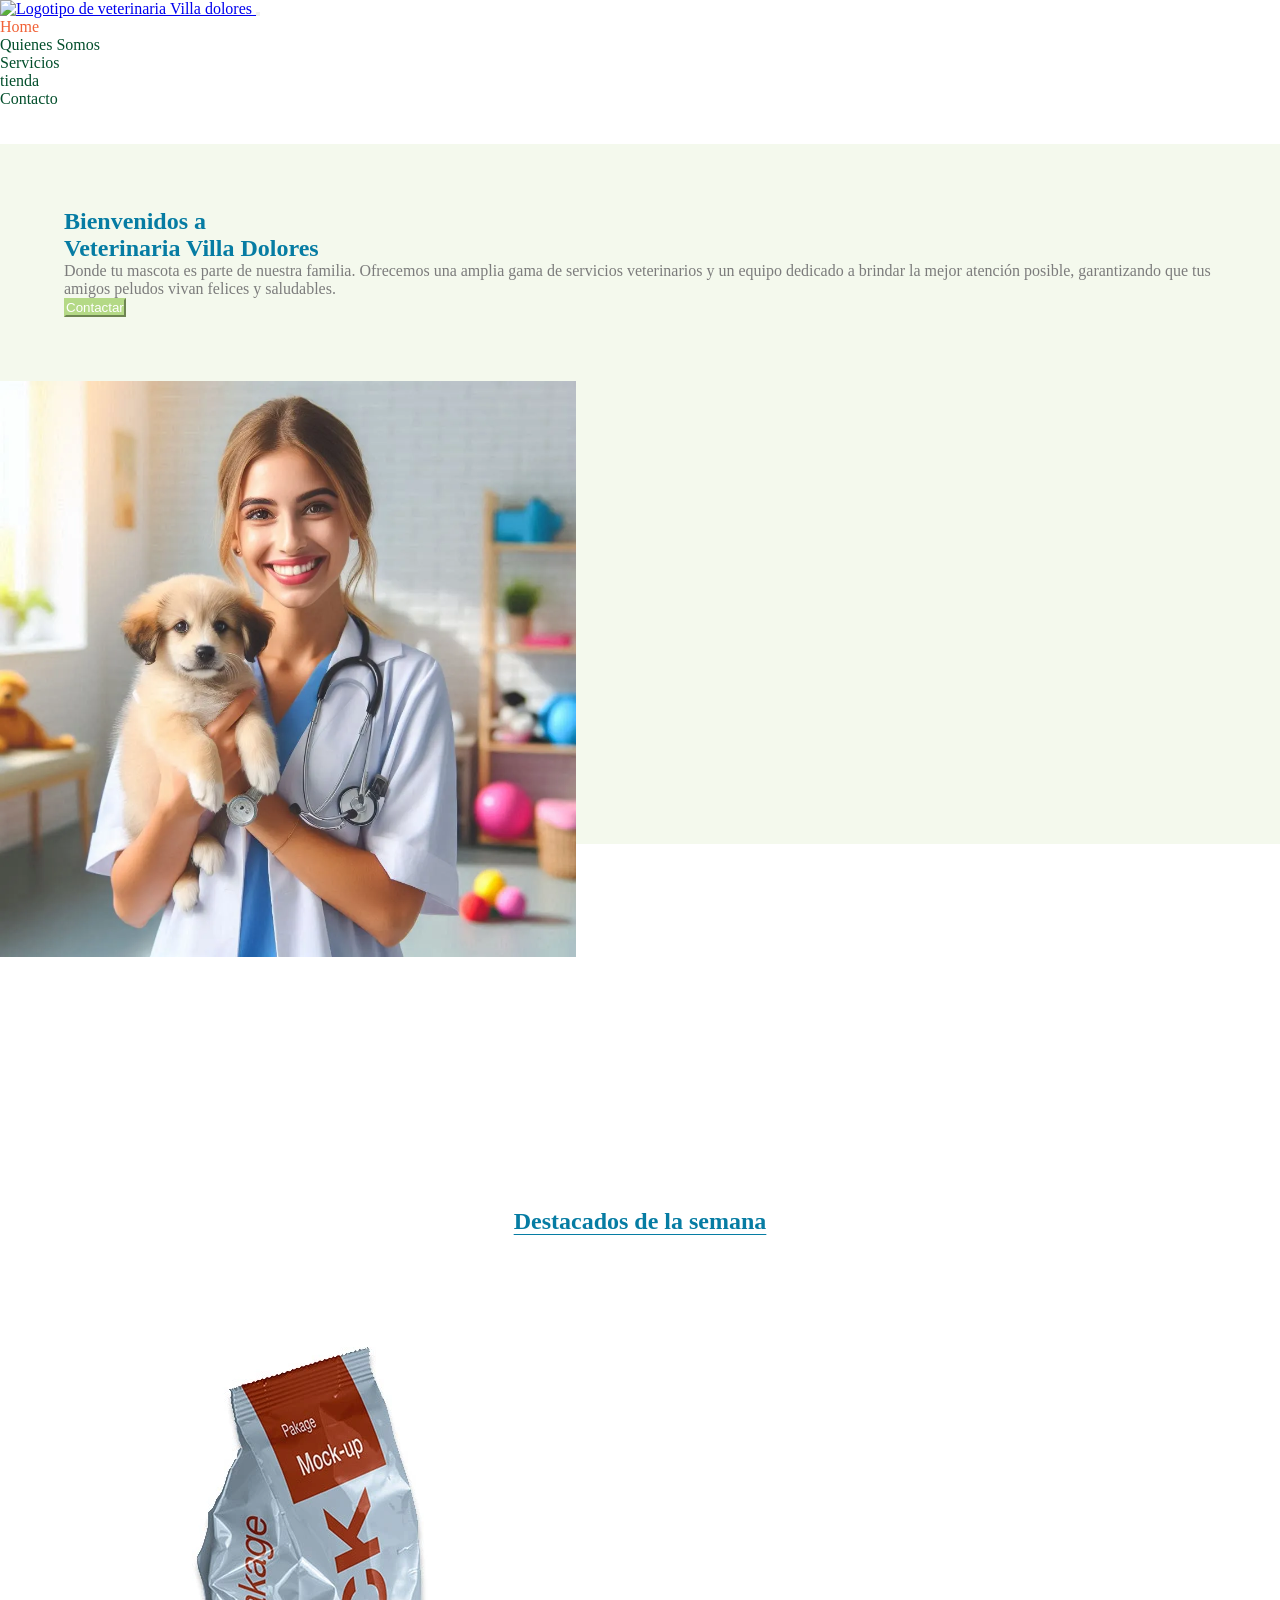
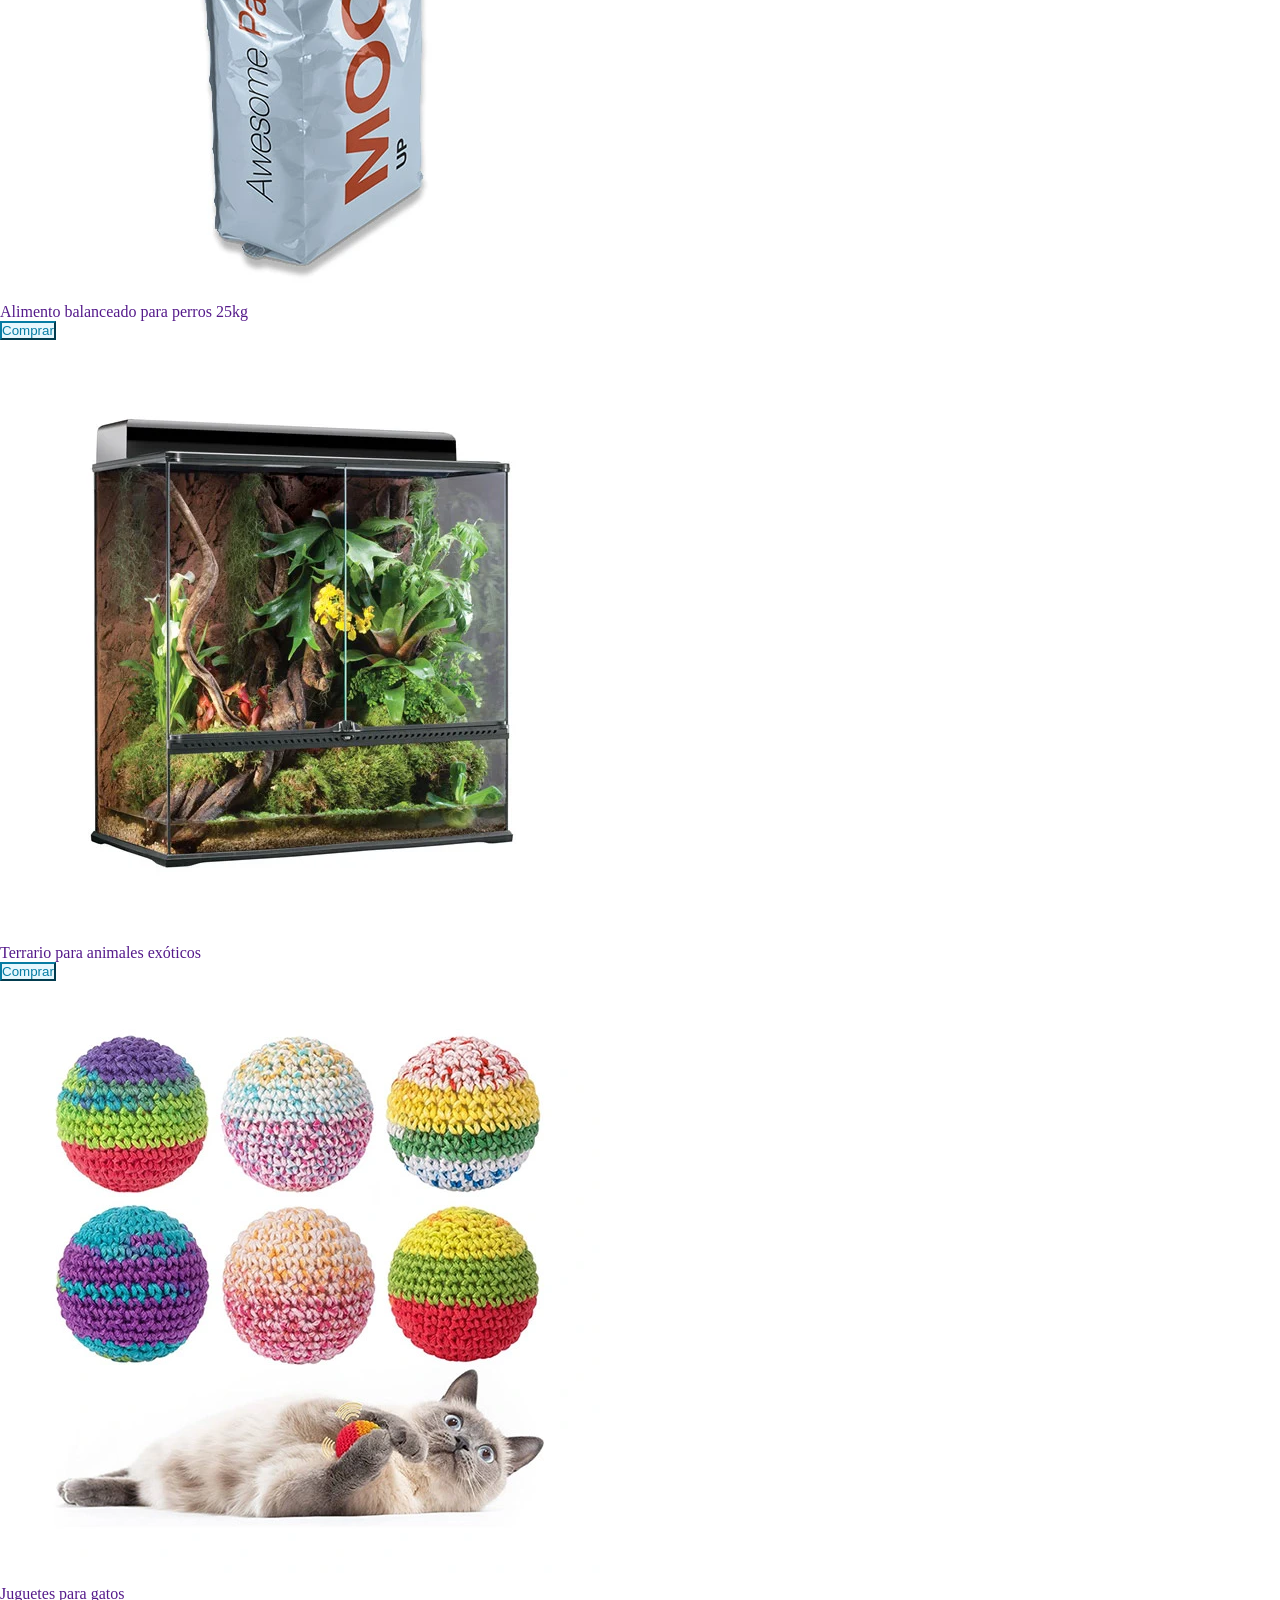
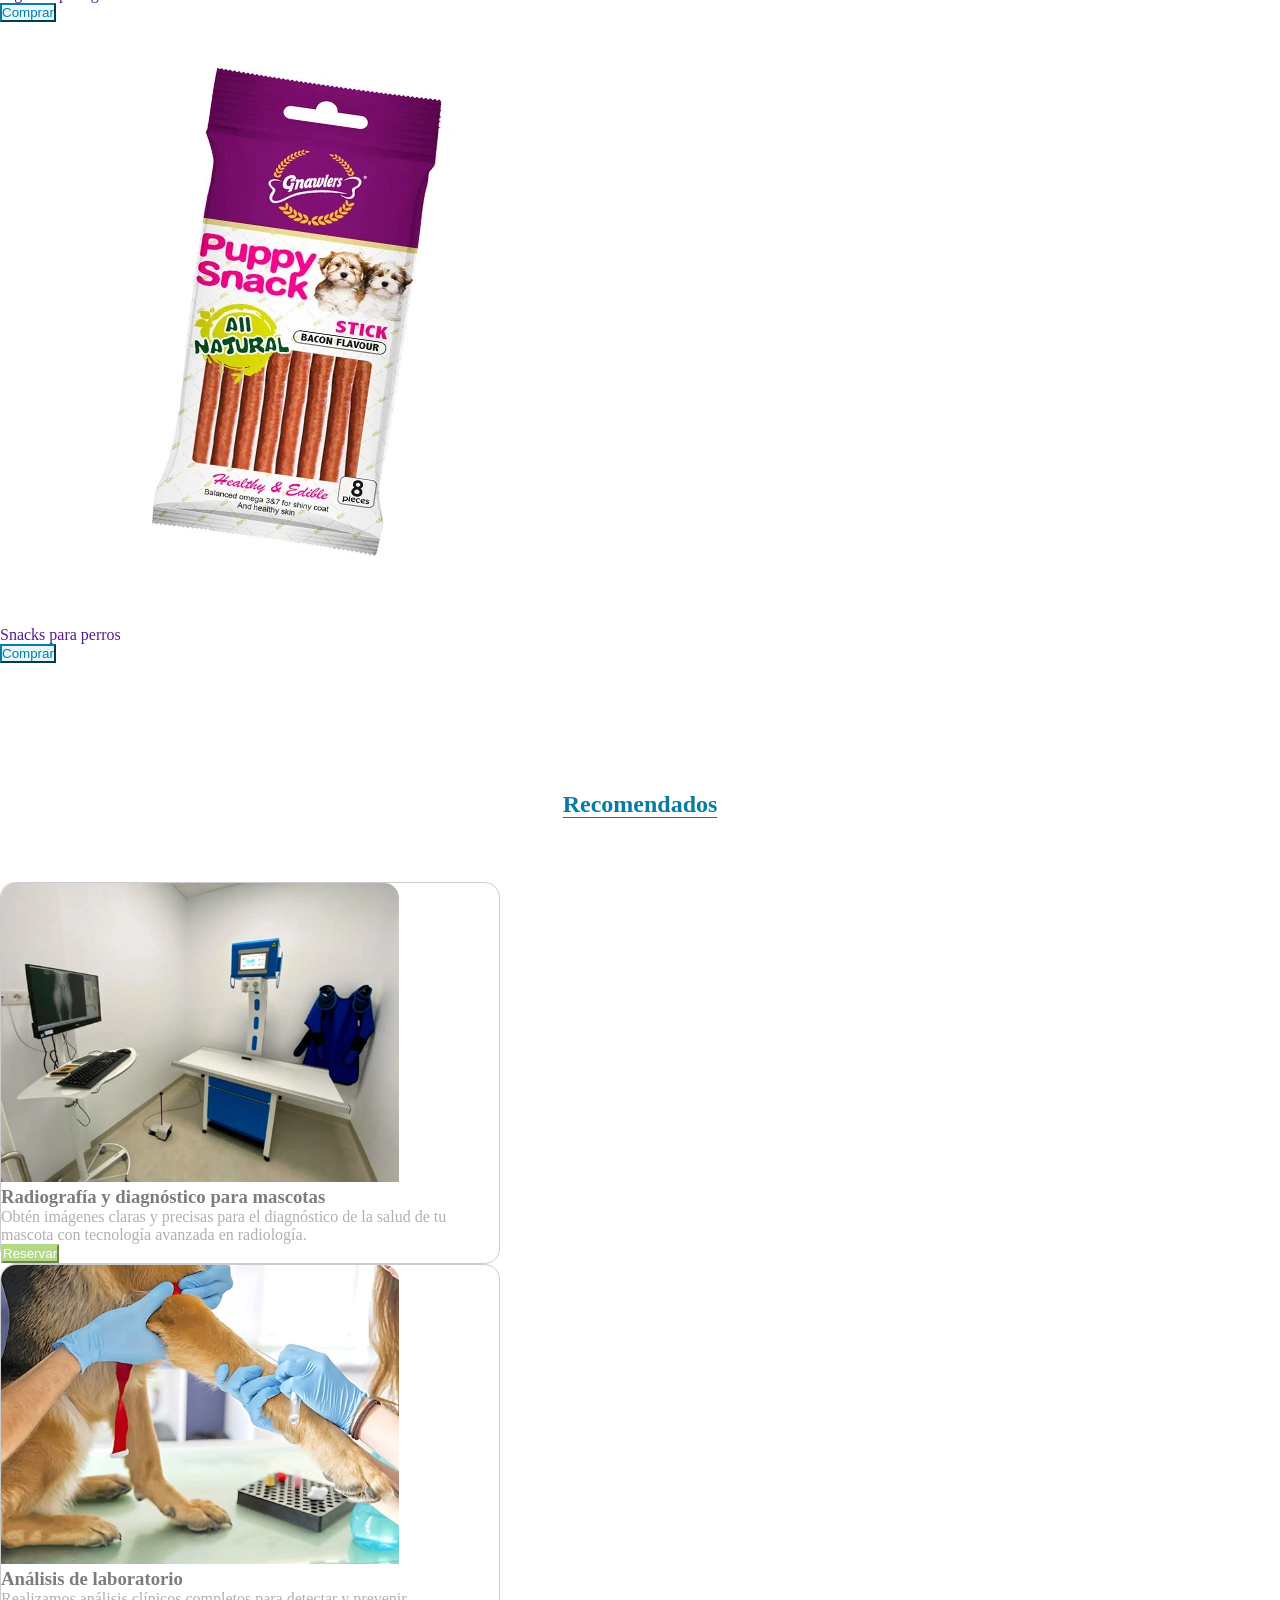
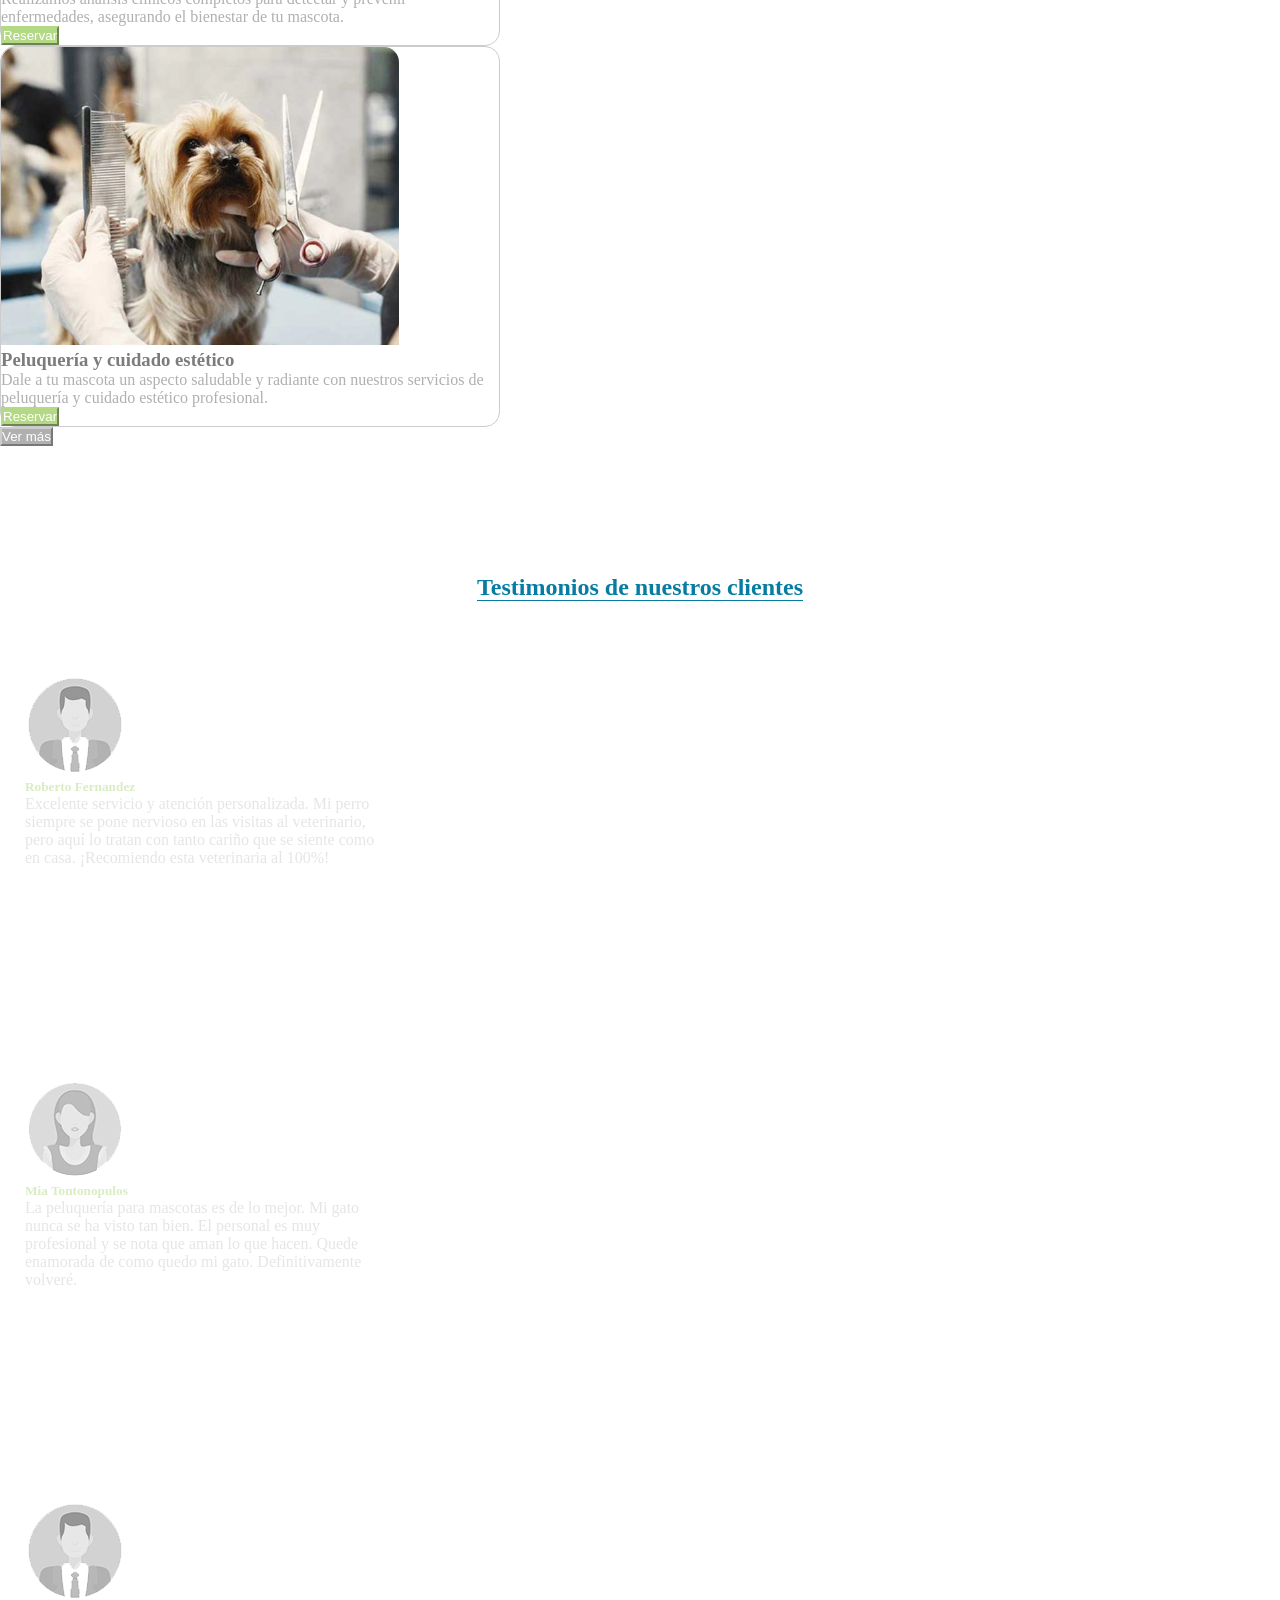
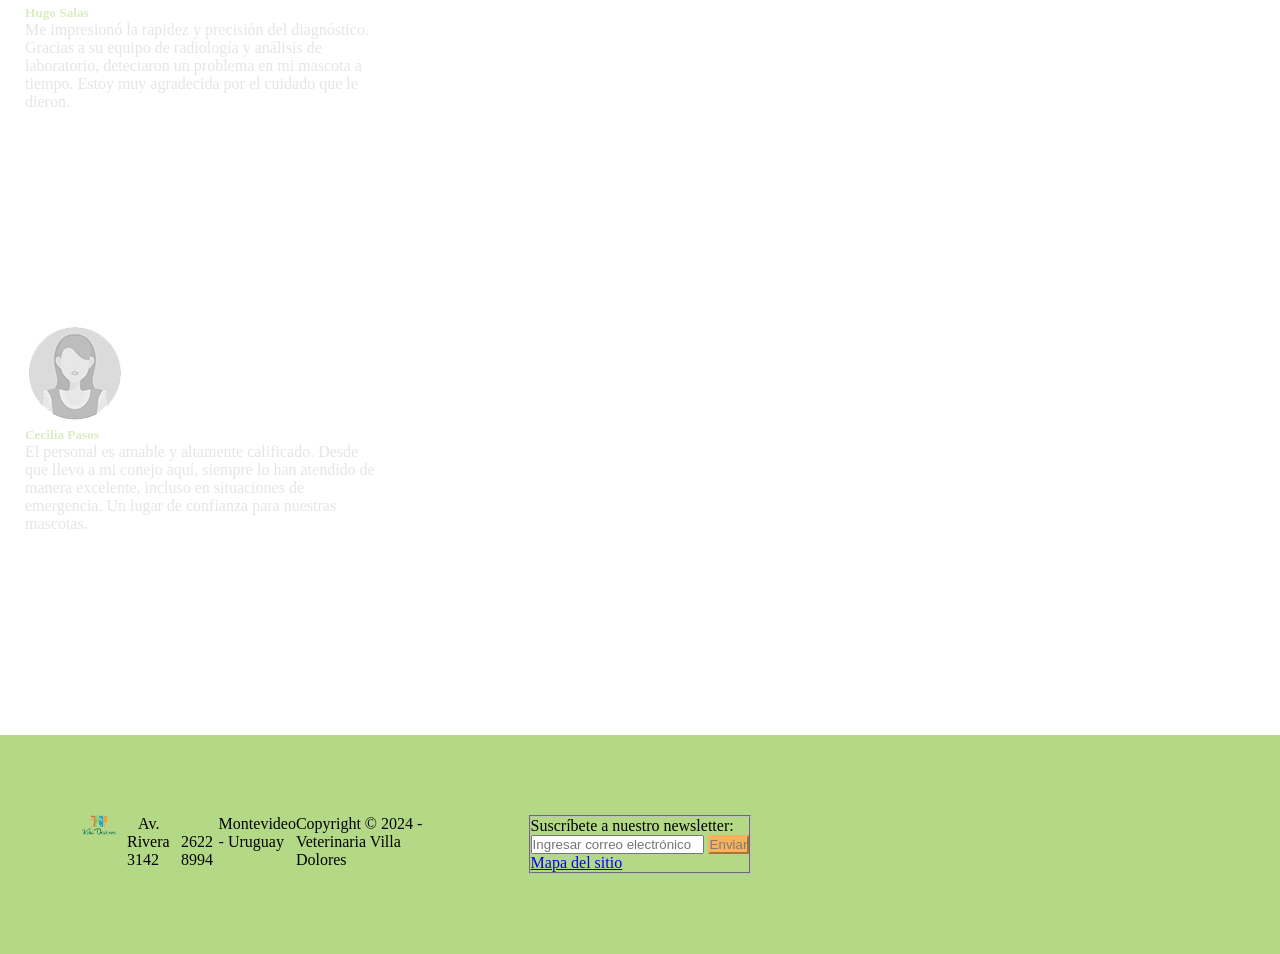
==== index.html @ 0d8f9fe4 "Subiendo base del proyecto" ====
<!DOCTYPE html>
<html lang="en">

<head>
    <meta charset="UTF-8">
    <meta name="viewport" content="width=device-width, initial-scale=1.0">
    <meta name="description"
        content="Veterinaria Villa Dolores - Los mejores cuidados para tu mascota, servicios veterinarios de calidad.">
    <meta name="keywords" content="veterinaria, mascotas, cuidado animal, salud animal, alimentos para mascotas">
    <link rel="icon" href="img/ico.ico" type="image/x-icon">
    <link rel="stylesheet" href="css/bootstrap.css" type="text/css">
    <link rel="stylesheet" href="css/fonts/css/all.min.css" type="text/css">
    <link rel="stylesheet" href="css/style.css" type="text/css">
    <script src="js/bootstrap.bundle.js"></script>
    <title>:. Veterinaria Villa Dolores .:</title>
</head>

<body>

    <nav class="navbar navbar-expand-lg bg-light sticky-top shadow-sm px-5">
        <div class="container-fluid">

            <a class="navbar-brand" href="index.html">
                <img src="/PF_Rodriguez/img/logotipo.webp" alt="Logotipo de veterinaria Villa dolores">
            </a>

            <button class="navbar-toggler ms-auto" type="button" data-bs-toggle="collapse"
                data-bs-target="#navbarTogglerDemo01" aria-controls="navbarTogglerDemo01" aria-expanded="false"
                aria-label="Toggle navigation">
                <span class="navbar-toggler-icon"></span>
            </button>

            <div class="collapse navbar-collapse" id="navbarTogglerDemo01">
                <ul class="navbar-nav mb-2 mb-lg-0 ms-auto main-nav">
                    <li class="nav-item text-uppercase">
                        <a class="nav-link active fw-lighter" aria-current="page" href="index.html">Home</a>
                    </li>
                    <li class="nav-item text-uppercase">
                        <a class="nav-link fw-lighter" href="pages/somos.html">Quienes Somos</a>
                    </li>
                    <li class="nav-item text-uppercase">
                        <a class="nav-link fw-lighter" href="pages/servicio.html">Servicios</a>
                    </li>
                    <li class="nav-item text-uppercase">
                        <a class="nav-link fw-lighter" href="pages/tienda.html">tienda</a>
                    </li>
                    <li class="nav-item text-uppercase">
                        <a class="nav-link fw-lighter" href="pages/contacto.html">Contacto</a>
                    </li>
                    <li class="nav-item text-uppercase">
                        <a class="nav-link fw-lighter" href="#"><i class="fa fa-cart-shopping"></i></a>
                    </li>
                    <li class="nav-item text-uppercase rounded-pill border-0 border-md border-success-subtle px-1">
                        <a class="nav-link fw-lighter" href="#"><i class="fa-solid fa-user"></i></a>
                    </li>
                </ul>
            </div>
        </div>
    </nav>


    <main>

        <section class="slide container-fluid mx-0 px-0">
            <div class="d-flex justify-content-between">
                <div class="d-flex flex-column justify-content-center gap-3 box-txt w-100 w-md-50 w-lg-25">
                    <h1 class="title-slide fs-1">
                        Bienvenidos a <br> Veterinaria Villa Dolores
                    </h1>
                    <p class="txt-slide fs-5 lh-lg">Donde tu mascota es parte de nuestra familia. Ofrecemos una amplia
                        gama de servicios veterinarios y un equipo
                        dedicado a brindar la mejor atención posible, garantizando que tus amigos peludos vivan felices
                        y saludables.
                    </p>
                    <div class="d-flex justify-content-start">
                        <button class="btn btn-lg btn-slide">Contactar</button>
                    </div>
                </div>
                <img class="img-fluid img-slide d-none d-md-block" src="img/foto-slide.webp"
                    alt="Imagen de referncia sobre veterinarios">
            </div>
        </section>

        <section class="d-flex flex-column justify-content-center align-items-center search bg-secondary">
            <p class="mb-3 text-center fs-1">
                ¿Necesitas ayuda para tu mascota? <span class="text-warning">Encuentra un servicio</span>
            </p>
            <div class="input-group w-50 rounded-4">
                <span class="input-group-text bg-white text-success">
                    <i class="fas fa-search"></i>
                </span>
                <input class="form-control" type="search" placeholder="Ingresa el servicio o producto que buscas">
                <button class="btn btn-lg btn-slide ms-2">Buscar</button>
            </div>
        </section>

        <section class="container-fluid featured">

            <h2 class="fs-1 text-center title-cat">Destacados de la semana</h2>
            <article class="d-flex justify-content-evenly flex-wrap gap-5">

                <div class="d-flex flex-column justify-content-evenly">
                    <a class="d-flex flex-column align-items-center btn-feat p-4" href="">
                        <img class="img-fluid rounded-5" src="img/products/food-dog.webp" alt="Comida para perros">
                        <div class="d-flex flex-column justify-content-center gap-3 mb-2">
                            <p class="txt-cat fs-5 text-dark">Alimento balanceado para perros 25kg</p>
                            <button class="btn btn-lg btn-buy">
                                <i class="fa fa-cart-shopping me-2"></i>Comprar
                            </button>
                        </div>
                    </a>
                </div>
                <div class="d-flex flex-column justify-content-evenly">
                    <a class="d-flex flex-column align-items-center btn-feat p-4" href="">
                        <img class="img-fluid rounded-5" src="img/products/terrario.webp"
                            alt="Terrario para exoticos">
                        <div class="d-flex flex-column justify-content-center gap-3 mb-2">
                            <p class="txt-cat fs-5 text-dark">Terrario para animales exóticos</p>
                            <button class="btn btn-lg btn-buy">
                                <i class="fa fa-cart-shopping me-2"></i>Comprar
                            </button>
                        </div>
                    </a>
                </div>
                <div class="d-flex flex-column justify-content-evenly">
                    <a class="d-flex flex-column align-items-center btn-feat p-4" href="">
                        <img class="img-fluid rounded-5" src="img/products/toy-cat.webp" alt="Juguete para gatos">
                        <div class="d-flex flex-column justify-content-center gap-3 mb-2">
                            <p class="txt-cat fs-5 text-dark">Juguetes para gatos</p>
                            <button class="btn btn-lg btn-buy">
                                <i class="fa fa-cart-shopping me-2"></i>Comprar
                            </button>
                        </div>
                    </a>
                </div>
                <div class="d-flex flex-column justify-content-evenly">
                    <a class="d-flex flex-column align-items-center btn-feat p-4" href="">
                        <img class="img-fluid rounded-5" src="img/products/snacks-dog.webp" alt="Snacks para perros">
                        <div class="d-flex flex-column justify-content-center gap-3 mb-2">
                            <p class="txt-cat fs-5 text-dark">Snacks para perros</p>
                            <button class="btn btn-lg btn-buy">
                                <i class="fa fa-cart-shopping me-2"></i>Comprar
                            </button>
                        </div>
                    </a>
                </div>

            </article>

        </section>

        <section class="container-fluid recomend">

            <h2 class="fs-1 text-center">Recomendados</h2>

            <article class="d-flex justify-content-evenly flex-wrap gap-5">

                <div class="card-recomend d-flex flex-column gap-3">
                    <img class="img-fluid" src="img/services/rayos-x.webp"
                        alt="Radiografía y diagnóstico para mascotas">
                    <div class="d-flex justify-content-between px-3">
                        <h3 class="text-left pt-2">Radiografía y diagnóstico para mascotas</h3>
                        <div class="d-flex justify-content-between gap-3 align-items-center">
                            <a href="#">
                                <i class="fa-solid fa-heart text-danger fa-xl"></i>
                            </a>
                            <a href="#">
                                <i class="fa-solid fa-ellipsis-vertical text-dark fa-xl"></i>
                            </a>
                        </div>
                    </div>
                    <p class="fs-5 px-3">
                        Obtén imágenes claras y precisas para el diagnóstico de la salud
                        de tu mascota con tecnología avanzada en radiología.
                    </p>
                    <div class="d-flex justify-content-between px-3 pb-3">
                        <button class="btn btn-card">
                            <i class="fa-solid fa-ticket p-2"></i>Reservar
                        </button>
                        <div class="d-flex align-items-center gap-1">
                            <a class="text-warning"" href=" #"><i class="fa-solid fa-star"></i></a>
                            <a class="text-warning"" href=" #"><i class="fa-solid fa-star"></i></a>
                            <a class="text-warning"" href=" #"><i class="fa-solid fa-star"></i></a>
                            <a class="text-warning"" href=" #"><i class="fa-regular fa-star"></i></a>
                            <a class="text-warning"" href=" #"><i class="fa-regular fa-star"></i></a>
                        </div>
                    </div>
                </div>

                <div class="card-recomend d-flex flex-column gap-3">
                    <img class="img-fluid" src="img/services/laboratorio.webp" alt="Análisis de laboratorio">
                    <div class="d-flex justify-content-between px-3">
                        <h3 class="text-center pt-2">Análisis de laboratorio</h3>
                        <div class="d-flex justify-content-between gap-3 align-items-center">
                            <a href="#">
                                <i class="fa-solid fa-heart text-danger fa-xl"></i>
                            </a>
                            <a href="#">
                                <i class="fa-solid fa-ellipsis-vertical text-dark fa-xl"></i>
                            </a>
                        </div>
                    </div>
                    <p class="fs-5 px-3 mb-5">
                        Realizamos análisis clínicos completos para detectar y
                        prevenir enfermedades, asegurando el bienestar de tu mascota.
                    </p>
                    <div class="d-flex justify-content-between px-3 pb-3">
                        <button class="btn btn-card">
                            <i class="fa-solid fa-ticket p-2"></i>Reservar
                        </button>
                        <div class="d-flex align-items-center gap-1">
                            <a class="text-warning"" href=" #"><i class="fa-solid fa-star"></i></a>
                            <a class="text-warning"" href=" #"><i class="fa-solid fa-star"></i></a>
                            <a class="text-warning"" href=" #"><i class="fa-solid fa-star"></i></a>
                            <a class="text-warning"" href=" #"><i class="fa-regular fa-star"></i></a>
                            <a class="text-warning"" href=" #"><i class="fa-regular fa-star"></i></a>
                        </div>
                    </div>
                </div>

                <div class="card-recomend d-flex flex-column gap-3">
                    <img class="img-fluid" src="img/services/peluqueria.webp" alt="Peluquería y cuidado estético">
                    <div class="d-flex justify-content-between px-3">
                        <h3 class="text-center pt-2">Peluquería y cuidado estético</h3>
                        <div class="d-flex justify-content-between gap-3 align-items-center">
                            <a href="#">
                                <i class="fa-solid fa-heart text-danger fa-xl"></i>
                            </a>
                            <a href="#">
                                <i class="fa-solid fa-ellipsis-vertical text-dark fa-xl"></i>
                            </a>
                        </div>
                    </div>
                    <p class="fs-5 px-3 mb-5">
                        Dale a tu mascota un aspecto saludable y radiante con
                        nuestros servicios de peluquería y cuidado estético profesional.
                    </p>
                    <div class="d-flex justify-content-between px-3 pb-3">
                        <button class="btn btn-card">
                            <i class="fa-solid fa-ticket p-2"></i>Reservar
                        </button>
                        <div class="d-flex align-items-center gap-1">
                            <a class="text-warning"" href=" #"><i class="fa-solid fa-star"></i></a>
                            <a class="text-warning"" href=" #"><i class="fa-solid fa-star"></i></a>
                            <a class="text-warning"" href=" #"><i class="fa-solid fa-star"></i></a>
                            <a class="text-warning"" href=" #"><i class="fa-regular fa-star"></i></a>
                            <a class="text-warning"" href=" #"><i class="fa-regular fa-star"></i></a>
                        </div>
                    </div>
                </div>

            </article>

            <div class="d-flex justify-content-center py-5">
                <button class="btn btn-lg btn-plus">Ver más</button>
            </div>

        </section>

        <section class="container-fluid comments">

            <h2 class="fs-1 text-center">Testimonios de nuestros clientes</h2>
            <article class="d-flex justify-content-evenly flex-wrap gap-5">

                <div class="d-flex flex-column justify-content-evenly card-comments align-items-center gap-3">
                    <img class="img-fluid" src="img/avatar-m.webp" alt="Roberto Fernandez">
                    <div class="d-flex flex-column justify-content-center gap-3 mb-2">
                        <h5 class="text-center">Roberto Fernandez</h5>
                        <p class="text-center">
                            Excelente servicio y atención personalizada. Mi perro siempre se pone
                            nervioso en las visitas al veterinario, pero aquí lo tratan con tanto cariño
                            que se siente como en casa. ¡Recomiendo esta veterinaria al 100%!
                        </p>
                        <div class="d-flex justify-content-center align-items-center gap-1">
                            <a class="text-warning"" href=" #"><i class="fa-solid fa-star"></i></a>
                            <a class="text-warning"" href=" #"><i class="fa-solid fa-star"></i></a>
                            <a class="text-warning"" href=" #"><i class="fa-solid fa-star"></i></a>
                            <a class="text-warning"" href=" #"><i class="fa-regular fa-star"></i></a>
                            <a class="text-warning"" href=" #"><i class="fa-regular fa-star"></i></a>
                        </div>
                    </div>
                </div>

                <div class="d-flex flex-column justify-content-evenly card-comments align-items-center gap-3">
                    <img class="img-fluid" src="img/avatar-w.webp" alt="Mia Tontonopulos">
                    <div class="d-flex flex-column justify-content-center gap-3 mb-2">
                        <h5 class="text-center">Mia Tontonopulos</h5>
                        <p class="text-center">
                            La peluquería para mascotas es de lo mejor. Mi gato nunca se ha visto tan bien.
                            El personal es muy profesional y se nota que aman lo que hacen. Quede enamorada de como
                            quedo mi gato.
                            Definitivamente volveré.
                        </p>
                        <div class="d-flex justify-content-center align-items-center gap-1">
                            <a class="text-warning"" href=" #"><i class="fa-solid fa-star"></i></a>
                            <a class="text-warning"" href=" #"><i class="fa-solid fa-star"></i></a>
                            <a class="text-warning"" href=" #"><i class="fa-solid fa-star"></i></a>
                            <a class="text-warning"" href=" #"><i class="fa-solid fa-star"></i></a>
                            <a class="text-warning"" href=" #"><i class="fa-regular fa-star"></i></a>
                        </div>
                    </div>
                </div>

                <div class="d-flex flex-column justify-content-evenly card-comments align-items-center gap-3">
                    <img class="img-fluid" src="img/avatar-m.webp" alt="Hugo Salas">
                    <div class="d-flex flex-column justify-content-center gap-3 mb-2">
                        <h5 class="text-center">Hugo Salas</h5>
                        <p class="text-center">
                            Me impresionó la rapidez y precisión del diagnóstico. Gracias a su equipo
                            de radiología y análisis de laboratorio, detectaron un problema en mi mascota
                            a tiempo. Estoy muy agradecida por el cuidado que le dieron.
                        </p>
                        <div class="d-flex justify-content-center align-items-center gap-1">
                            <a class="text-warning"" href=" #"><i class="fa-solid fa-star"></i></a>
                            <a class="text-warning"" href=" #"><i class="fa-solid fa-star"></i></a>
                            <a class="text-warning"" href=" #"><i class="fa-solid fa-star"></i></a>
                            <a class="text-warning"" href=" #"><i class="fa-solid fa-star"></i></a>
                            <a class="text-warning"" href=" #"><i class="fa-solid fa-star"></i></a>
                        </div>
                    </div>
                </div>

                <div class="d-flex flex-column justify-content-evenly card-comments align-items-center gap-3">
                    <img class="img-fluid" src="img/avatar-w.webp" alt="Cecilia Pasos">
                    <div class="d-flex flex-column justify-content-center gap-3 mb-2">
                        <h5 class="text-center">Cecilia Pasos</h5>
                        <p class="text-center">
                            El personal es amable y altamente calificado. Desde que llevo a mi conejo aquí,
                            siempre lo han atendido de manera excelente, incluso en situaciones de emergencia.
                            Un lugar de confianza para nuestras mascotas.
                        </p>
                        <div class="d-flex justify-content-center align-items-center gap-1">
                            <a class="text-warning"" href=" #"><i class="fa-solid fa-star"></i></a>
                            <a class="text-warning"" href=" #"><i class="fa-solid fa-star"></i></a>
                            <a class="text-warning"" href=" #"><i class="fa-solid fa-star"></i></a>
                            <a class="text-warning"" href=" #"><i class="fa-solid fa-star"></i></a>
                            <a class="text-warning"" href=" #"><i class="fa-regular fa-star"></i></a>
                        </div>
                    </div>
                </div>

            </article>
        </section>

    </main>

    <footer class="mt-auto d-flex flex-wrap justify-content-between">
        <div class="footer-block d-flex flex-column justify-content-around">
            <div class="mb-4">
                <img class="logo-footer" src="../img/logotipo.webp" alt="Logotipo veterinaria Villa dolores">
            </div>
            <p><i class="fa-solid fa-location-dot"></i>&nbsp;&nbsp; Av. Rivera 3142</p>
            <p><i class="fa-solid fa-phone"></i> &nbsp;&nbsp; 2622 8994</p>
            <p>Montevideo - Uruguay</p>
            <p class="copy">Copyright &copy; 2024 - Veterinaria Villa Dolores</p>
        </div>

        <div class="footer-block d-flex align-items-center gap-3 p-5">
            <form action="" class="w-100">
                <fieldset class="d-flex flex-column">
                    <label class="p-2">Suscríbete a nuestro newsletter:</label>
                    <div class="d-flex">
                        <input type="email" class="form-control" placeholder="Ingresar correo electrónico">
                        <button class="btn btn-new ms-1">Enviar</button>
                    </div>
                    <a class="ms-2 mt-4 text-dark text-decoration-none" href="pages/sitemap.html">Mapa del sitio</a>
                </fieldset>
            </form>
        </div>

        <ul class="footer-block redes d-flex gap-3">
            <li>
                <a href=""><i class="fa-brands fa-whatsapp fa-2x"></i></a>
            </li>
            <li>
                <a href=""><i class="fa-brands fa-instagram fa-2x"></i></a>
            </li>
            <li>
                <a href=""><i class="fa-brands fa-facebook fa-2x"></i></a>
            </li>
            <li>
                <a href=""><i class="fa-brands fa-youtube fa-2x"></i></a>
            </li>
        </ul>
    </footer>


</body>

</html>
---- css/style.css ----
/* Colores base */
/* Colores Logotipo */
/* Estilos generales */
* {
  margin: 0;
  padding: 0;
  box-sizing: border-box;
}

/* Navbar */
.main-nav li a {
  text-decoration: none;
  color: #024e2b;
}
.main-nav li a.active {
  color: #F16136 !important;
}
.main-nav li a:hover {
  text-decoration: underline;
  text-underline-offset: 5px;
}

/* Slide */
@keyframes slideIn {
  from {
    opacity: 0;
    transform: translateY(20px);
  }
  to {
    opacity: 1;
    transform: translateY(0);
  }
}
@keyframes fadeIn {
  from {
    opacity: 0;
  }
  to {
    opacity: 1;
  }
}
.slide {
  background-color: #f4f9ed;
  max-height: 700px;
}
.slide .img-slide {
  max-height: 700px;
  max-width: 45%;
  opacity: 0;
  animation: fadeIn 0.6s ease-out forwards;
}
.slide .title-slide {
  color: #067CA3;
}
.slide .box-txt {
  padding: 5%;
  opacity: 0;
  animation: slideIn 0.6s ease-out forwards;
}
.slide .txt-slide {
  color: #7c7c7c;
}
.slide .btn-slide {
  background-color: #B4D986;
  border-color: #B4D986;
  color: #ffffff;
}
.slide .btn-slide:hover {
  background-color: #f4f9ed;
  color: #024e2b;
  border-color: #024e2b;
}

/* Buscador */
.search {
  height: 300px;
  max-height: 350px;
}
.search p {
  color: #ffffff;
}
.search .btn-slide {
  background-color: #B4D986;
  border-color: #B4D986;
  color: #ffffff;
}
.search .btn-slide:hover {
  background-color: #F9B25B;
  color: #ffffff;
  border-color: #f4f9ed;
}

/* Section Categories */
.featured {
  margin: 5% 0;
}
.featured h2 {
  color: #067CA3;
  margin-bottom: 5%;
  text-align: center;
  text-decoration: underline 0.5px;
  text-underline-offset: 5px;
}
.featured .btn-feat {
  border-radius: 20px;
  max-width: 600px;
  text-decoration: none;
  width: 400px;
}
.featured .btn-feat:hover {
  box-shadow: 0px 4px 8px rgba(0, 0, 0, 0.2);
}
.featured .btn-buy {
  background-color: #E6F7FD;
  border-color: #067CA3;
  color: #067CA3;
}
.featured .btn-buy:hover {
  background-color: #E6F7FD;
  color: #ffffff;
  border-color: #E6F7FD;
}

/* Section Promociones */
.recomend {
  margin: 10% 0;
}
.recomend h2 {
  color: #067CA3;
  margin-bottom: 5%;
  text-align: center;
  text-decoration: underline 0.5px;
  text-underline-offset: 5px;
}
.recomend .card-recomend {
  border: solid #cccccc 1px;
  border-radius: 15px;
  max-width: 600px;
  width: 500px;
}
.recomend .card-recomend:hover {
  opacity: 0.7;
  cursor: pointer;
}
.recomend .card-recomend img {
  border-top-left-radius: 15px;
  border-top-right-radius: 15px;
}
.recomend .card-recomend h3 {
  color: #7c7c7c;
}
.recomend .card-recomend p {
  color: #b0b0b0;
}
.recomend .card-recomend .btn-card {
  background-color: #B4D986;
  border-color: #B4D986;
  color: #ffffff;
}
.recomend .card-recomend .btn-card:hover {
  background-color: #ffffff;
  color: #024e2b;
  border-color: #024e2b;
}

.btn-plus {
  background-color: #b0b0b0;
  border-color: #cccccc;
  color: #ffffff;
}
.btn-plus:hover {
  background-color: #8DDAF4;
  color: #ffffff;
  border-color: #8DDAF4;
}

/* Comments */
.comments h2 {
  color: #067CA3;
  margin-bottom: 5%;
  text-align: center;
  text-decoration: underline 0.5px;
  text-underline-offset: 5px;
}
.comments .card-comments {
  margin: 0 0 15%;
  opacity: 0.5;
  padding: 10px 25px;
  transition: transform 0.3s ease, box-shadow 0.3s ease, opacity 0.3s ease;
  width: 400px;
}
.comments .card-comments img {
  max-width: 120px;
  width: 100px;
}
.comments .card-comments h5 {
  color: #B4D986;
}
.comments .card-comments p {
  color: #cccccc;
}
.comments .card-comments:hover {
  border-radius: 15px;
  box-shadow: 0px 4px 15px rgba(0, 0, 0, 0.2);
  cursor: pointer;
  opacity: 1;
  transform: scale(1.05);
}

/* Footer */
footer {
  background-color: #B4D986;
  margin-top: 40px;
  padding: 5%;
  width: 100%;
  display: flex;
  flex-wrap: wrap;
  justify-content: space-between;
  box-sizing: border-box;
}
footer .footer-block {
  flex: 1 1 30%;
  min-width: 250px;
  padding: 1rem;
  box-sizing: border-box;
  display: flex;
  align-items: flex-start;
  justify-content: center;
}
footer .footer-block:last-child {
  text-align: center;
}
footer .logo-footer {
  width: 100px;
}
footer .btn-new {
  background-color: #F9B25B;
  border-color: #F9B25B;
  color: #7c7c7c;
}
footer .btn-new:hover {
  background-color: #B54929;
  color: #ffffff;
  border-color: #B54929;
}
footer .copy {
  text-align: left;
}
footer .redes {
  align-items: center;
  list-style-type: none;
  display: flex;
  justify-content: center;
  gap: 1rem;
}
footer .redes li a {
  color: #7c7c7c;
}
footer .redes li a:hover {
  color: #F16136;
  opacity: 0.6;
}
@media (max-width: 840px) {
  footer .footer-block {
    flex: 1 1 100%;
    text-align: center;
    margin-bottom: 1rem;
    align-items: center;
  }
  footer .info {
    justify-content: center;
  }
  footer .copy {
    text-align: center;
  }
  footer .redes {
    justify-content: center;
  }
}

/* Who is*/
.who {
  margin: 2% 0;
}
.who .whois h1 {
  color: #067CA3;
  margin-bottom: 5%;
  text-align: center;
  text-decoration: underline 0.5px;
  text-underline-offset: 5px;
}
.who .whois h3 {
  text-align: center;
}
.who .whois .txt-who {
  color: #7c7c7c;
}
.who .whois .btn-action {
  background-color: #024e2b;
  border-color: #024e2b;
  color: #ffffff;
}
.who .whois .btn-action:hover {
  background-color: #B4D986;
  color: #024e2b;
  border-color: #B4D986;
}
.who .whois .backside {
  background-color: #f4f9ed;
  padding: 5% 0;
  width: 100%;
}
.who .whois .backside .container-fluid {
  padding: 0;
}
.who .whois .backside .text-center {
  padding: 0 2rem;
}
@media (max-width: 576px) {
  .who .whois h1 {
    font-size: 1.5rem;
  }
  .who .whois h3 {
    font-size: 1.25rem;
  }
  .who .whois .txt-who {
    padding: 0 1rem;
  }
  .who .whois .btn-action {
    font-size: 0.875rem;
    padding: 0.5rem 1rem;
  }
}
@media (max-width: 767px) {
  .who .whois .row.g-2 .col-6 {
    width: 100%;
  }
}
@media (min-width: 768px) {
  .who .whois article {
    padding: 1rem;
  }
  .who .whois .container-fluid {
    padding: 2rem 0;
  }
}
@media (min-width: 992px) {
  .who .whois {
    padding: 3% 0;
  }
  .who .whois h1 {
    font-size: 2rem;
  }
}

/* Services */
.back-ser {
  margin: 5% 0;
}
.back-ser h1 {
  color: #067CA3;
  margin-bottom: 5%;
  text-align: center;
  text-decoration: underline 0.5px;
  text-underline-offset: 5px;
}
.back-ser .txt-services {
  color: #7c7c7c;
  margin: 0 auto 5%;
}

/* Product */
.back-pro {
  margin: 5% 0;
}
.back-pro h1 {
  color: #067CA3;
  margin-bottom: 5%;
  text-align: center;
  text-decoration: underline 0.5px;
  text-underline-offset: 5px;
}
.back-pro .txt-products {
  color: #7c7c7c;
  margin: 0 auto 5%;
}

/* Contact */
.btn-send {
  background-color: #036E3C;
  border-color: #f4f9ed;
  color: #ffffff;
}
.btn-send:hover {
  background-color: #8FC74A;
  color: #ffffff;
  border-color: #f4f9ed;
}

.contact-info {
  background-color: #E6F7FD;
  padding: 1rem;
  border-radius: 0.5rem;
  box-shadow: 0 4px 8px rgba(0, 0, 0, 0.1);
}
.contact-info p .fa-location-dot {
  padding: 5px;
  color: #F16136;
}
.contact-info p .fa-phone {
  padding: 5px;
  color: #036E3C;
}
.contact-info p .fa-envelope {
  padding: 5px;
  color: #067CA3;
}

/* 404 */
.body-404 {
  background-color: #e0f2f1;
  font-family: Arial, sans-serif;
  color: #004d40;
}

h1,
h2 {
  color: #004d40;
}

img {
  max-width: 80%;
  height: auto;
  margin: 0 auto;
}

.btn-primary {
  background-color: #004d40;
  border-color: #004d40;
}
.btn-primary:hover {
  background-color: #001a16;
  border-color: #001a16;
}

@media (max-width: 768px) {
  .img-fluid {
    max-width: 100%;
  }
}

/*# sourceMappingURL=style.css.map */
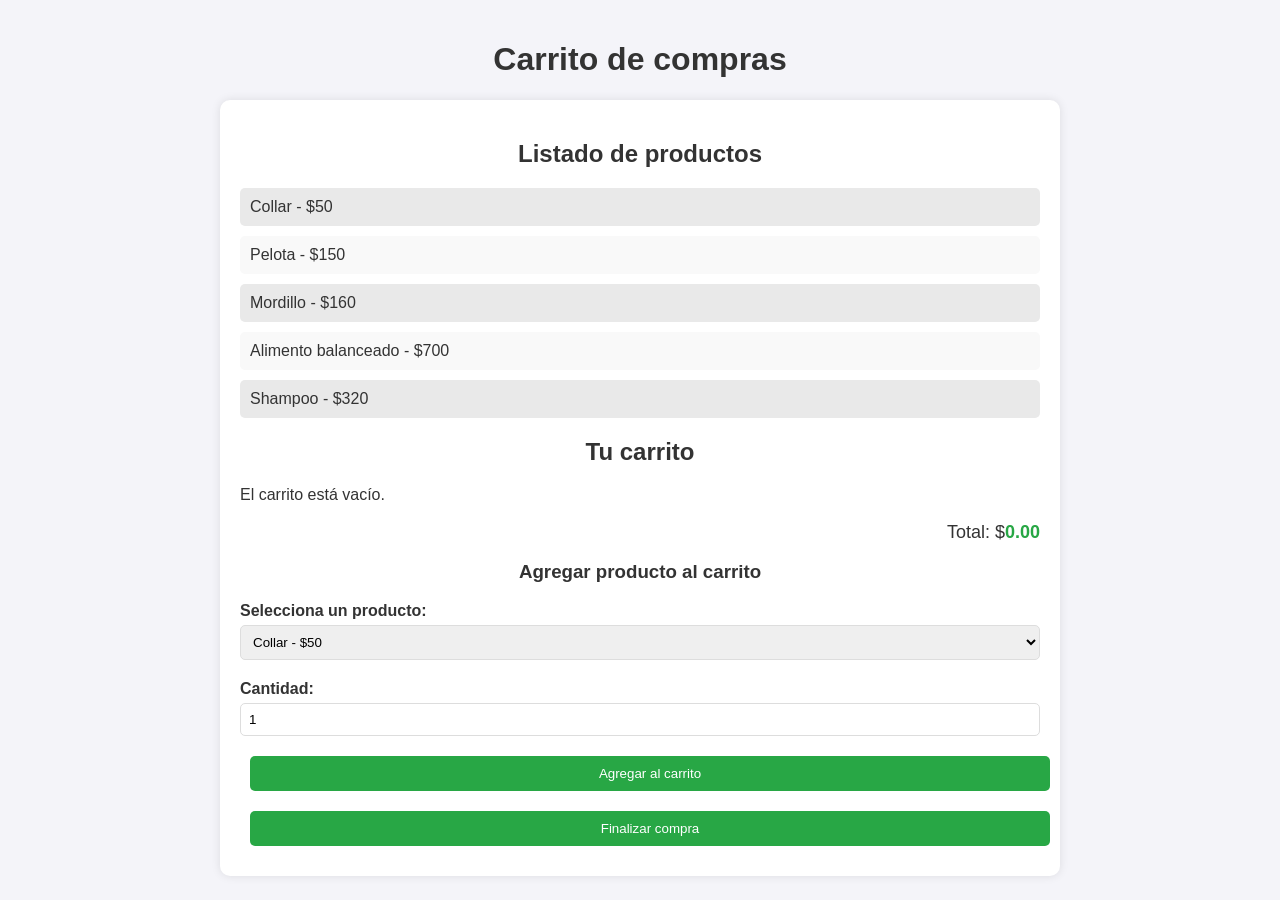
==== commit d5d35bf1: "Cambio d eproyecto" ====
--- a/index.html
+++ b/index.html
@@ -1,390 +1,51 @@
 <!DOCTYPE html>
 <html lang="en">
-
 <head>
     <meta charset="UTF-8">
     <meta name="viewport" content="width=device-width, initial-scale=1.0">
-    <meta name="description"
-        content="Veterinaria Villa Dolores - Los mejores cuidados para tu mascota, servicios veterinarios de calidad.">
-    <meta name="keywords" content="veterinaria, mascotas, cuidado animal, salud animal, alimentos para mascotas">
-    <link rel="icon" href="img/ico.ico" type="image/x-icon">
-    <link rel="stylesheet" href="css/bootstrap.css" type="text/css">
-    <link rel="stylesheet" href="css/fonts/css/all.min.css" type="text/css">
-    <link rel="stylesheet" href="css/style.css" type="text/css">
-    <script src="js/bootstrap.bundle.js"></script>
-    <title>:. Veterinaria Villa Dolores .:</title>
+    <link rel="stylesheet" href="css/style.css">
+    <title>Carrito de compras</title>
 </head>
-
 <body>
-
-    <nav class="navbar navbar-expand-lg bg-light sticky-top shadow-sm px-5">
-        <div class="container-fluid">
-
-            <a class="navbar-brand" href="index.html">
-                <img src="/PF_Rodriguez/img/logotipo.webp" alt="Logotipo de veterinaria Villa dolores">
-            </a>
-
-            <button class="navbar-toggler ms-auto" type="button" data-bs-toggle="collapse"
-                data-bs-target="#navbarTogglerDemo01" aria-controls="navbarTogglerDemo01" aria-expanded="false"
-                aria-label="Toggle navigation">
-                <span class="navbar-toggler-icon"></span>
-            </button>
-
-            <div class="collapse navbar-collapse" id="navbarTogglerDemo01">
-                <ul class="navbar-nav mb-2 mb-lg-0 ms-auto main-nav">
-                    <li class="nav-item text-uppercase">
-                        <a class="nav-link active fw-lighter" aria-current="page" href="index.html">Home</a>
-                    </li>
-                    <li class="nav-item text-uppercase">
-                        <a class="nav-link fw-lighter" href="pages/somos.html">Quienes Somos</a>
-                    </li>
-                    <li class="nav-item text-uppercase">
-                        <a class="nav-link fw-lighter" href="pages/servicio.html">Servicios</a>
-                    </li>
-                    <li class="nav-item text-uppercase">
-                        <a class="nav-link fw-lighter" href="pages/tienda.html">tienda</a>
-                    </li>
-                    <li class="nav-item text-uppercase">
-                        <a class="nav-link fw-lighter" href="pages/contacto.html">Contacto</a>
-                    </li>
-                    <li class="nav-item text-uppercase">
-                        <a class="nav-link fw-lighter" href="#"><i class="fa fa-cart-shopping"></i></a>
-                    </li>
-                    <li class="nav-item text-uppercase rounded-pill border-0 border-md border-success-subtle px-1">
-                        <a class="nav-link fw-lighter" href="#"><i class="fa-solid fa-user"></i></a>
-                    </li>
-                </ul>
-            </div>
-        </div>
-    </nav>
-
-
+    <h1>Carrito de compras</h1>
     <main>
-
-        <section class="slide container-fluid mx-0 px-0">
-            <div class="d-flex justify-content-between">
-                <div class="d-flex flex-column justify-content-center gap-3 box-txt w-100 w-md-50 w-lg-25">
-                    <h1 class="title-slide fs-1">
-                        Bienvenidos a <br> Veterinaria Villa Dolores
-                    </h1>
-                    <p class="txt-slide fs-5 lh-lg">Donde tu mascota es parte de nuestra familia. Ofrecemos una amplia
-                        gama de servicios veterinarios y un equipo
-                        dedicado a brindar la mejor atención posible, garantizando que tus amigos peludos vivan felices
-                        y saludables.
-                    </p>
-                    <div class="d-flex justify-content-start">
-                        <button class="btn btn-lg btn-slide">Contactar</button>
-                    </div>
-                </div>
-                <img class="img-fluid img-slide d-none d-md-block" src="img/foto-slide.webp"
-                    alt="Imagen de referncia sobre veterinarios">
-            </div>
+        <section>
+            <h2>Listado de productos</h2>
+            <ul id="product-list"></ul>
         </section>
 
-        <section class="d-flex flex-column justify-content-center align-items-center search bg-secondary">
-            <p class="mb-3 text-center fs-1">
-                ¿Necesitas ayuda para tu mascota? <span class="text-warning">Encuentra un servicio</span>
-            </p>
-            <div class="input-group w-50 rounded-4">
-                <span class="input-group-text bg-white text-success">
-                    <i class="fas fa-search"></i>
-                </span>
-                <input class="form-control" type="search" placeholder="Ingresa el servicio o producto que buscas">
-                <button class="btn btn-lg btn-slide ms-2">Buscar</button>
-            </div>
+        <section>
+            <h2>Tu carrito</h2>
+            <ul id="cart-list"></ul>
+            <p>Total: $<span id="total"></span></p>
         </section>
 
-        <section class="container-fluid featured">
+        <section>
+            <h3>Agregar producto al carrito</h3>
+            <label for="product-select">Selecciona un producto:</label>
+            <select id="product-select"></select>
 
-            <h2 class="fs-1 text-center title-cat">Destacados de la semana</h2>
-            <article class="d-flex justify-content-evenly flex-wrap gap-5">
+            <label for="quantity-input">Cantidad:</label>
+            <input type="number" id="quantity-input" min="1" value="1">
 
-                <div class="d-flex flex-column justify-content-evenly">
-                    <a class="d-flex flex-column align-items-center btn-feat p-4" href="">
-                        <img class="img-fluid rounded-5" src="img/products/food-dog.webp" alt="Comida para perros">
-                        <div class="d-flex flex-column justify-content-center gap-3 mb-2">
-                            <p class="txt-cat fs-5 text-dark">Alimento balanceado para perros 25kg</p>
-                            <button class="btn btn-lg btn-buy">
-                                <i class="fa fa-cart-shopping me-2"></i>Comprar
-                            </button>
-                        </div>
-                    </a>
-                </div>
-                <div class="d-flex flex-column justify-content-evenly">
-                    <a class="d-flex flex-column align-items-center btn-feat p-4" href="">
-                        <img class="img-fluid rounded-5" src="img/products/terrario.webp"
-                            alt="Terrario para exoticos">
-                        <div class="d-flex flex-column justify-content-center gap-3 mb-2">
-                            <p class="txt-cat fs-5 text-dark">Terrario para animales exóticos</p>
-                            <button class="btn btn-lg btn-buy">
-                                <i class="fa fa-cart-shopping me-2"></i>Comprar
-                            </button>
-                        </div>
-                    </a>
-                </div>
-                <div class="d-flex flex-column justify-content-evenly">
-                    <a class="d-flex flex-column align-items-center btn-feat p-4" href="">
-                        <img class="img-fluid rounded-5" src="img/products/toy-cat.webp" alt="Juguete para gatos">
-                        <div class="d-flex flex-column justify-content-center gap-3 mb-2">
-                            <p class="txt-cat fs-5 text-dark">Juguetes para gatos</p>
-                            <button class="btn btn-lg btn-buy">
-                                <i class="fa fa-cart-shopping me-2"></i>Comprar
-                            </button>
-                        </div>
-                    </a>
-                </div>
-                <div class="d-flex flex-column justify-content-evenly">
-                    <a class="d-flex flex-column align-items-center btn-feat p-4" href="">
-                        <img class="img-fluid rounded-5" src="img/products/snacks-dog.webp" alt="Snacks para perros">
-                        <div class="d-flex flex-column justify-content-center gap-3 mb-2">
-                            <p class="txt-cat fs-5 text-dark">Snacks para perros</p>
-                            <button class="btn btn-lg btn-buy">
-                                <i class="fa fa-cart-shopping me-2"></i>Comprar
-                            </button>
-                        </div>
-                    </a>
-                </div>
-
-            </article>
-
+            <button id="add-to-cart-btn">Agregar al carrito</button>
+            <button id="finalize-btn">Finalizar compra</button>
         </section>
-
-        <section class="container-fluid recomend">
-
-            <h2 class="fs-1 text-center">Recomendados</h2>
-
-            <article class="d-flex justify-content-evenly flex-wrap gap-5">
-
-                <div class="card-recomend d-flex flex-column gap-3">
-                    <img class="img-fluid" src="img/services/rayos-x.webp"
-                        alt="Radiografía y diagnóstico para mascotas">
-                    <div class="d-flex justify-content-between px-3">
-                        <h3 class="text-left pt-2">Radiografía y diagnóstico para mascotas</h3>
-                        <div class="d-flex justify-content-between gap-3 align-items-center">
-                            <a href="#">
-                                <i class="fa-solid fa-heart text-danger fa-xl"></i>
-                            </a>
-                            <a href="#">
-                                <i class="fa-solid fa-ellipsis-vertical text-dark fa-xl"></i>
-                            </a>
-                        </div>
-                    </div>
-                    <p class="fs-5 px-3">
-                        Obtén imágenes claras y precisas para el diagnóstico de la salud
-                        de tu mascota con tecnología avanzada en radiología.
-                    </p>
-                    <div class="d-flex justify-content-between px-3 pb-3">
-                        <button class="btn btn-card">
-                            <i class="fa-solid fa-ticket p-2"></i>Reservar
-                        </button>
-                        <div class="d-flex align-items-center gap-1">
-                            <a class="text-warning"" href=" #"><i class="fa-solid fa-star"></i></a>
-                            <a class="text-warning"" href=" #"><i class="fa-solid fa-star"></i></a>
-                            <a class="text-warning"" href=" #"><i class="fa-solid fa-star"></i></a>
-                            <a class="text-warning"" href=" #"><i class="fa-regular fa-star"></i></a>
-                            <a class="text-warning"" href=" #"><i class="fa-regular fa-star"></i></a>
-                        </div>
-                    </div>
-                </div>
-
-                <div class="card-recomend d-flex flex-column gap-3">
-                    <img class="img-fluid" src="img/services/laboratorio.webp" alt="Análisis de laboratorio">
-                    <div class="d-flex justify-content-between px-3">
-                        <h3 class="text-center pt-2">Análisis de laboratorio</h3>
-                        <div class="d-flex justify-content-between gap-3 align-items-center">
-                            <a href="#">
-                                <i class="fa-solid fa-heart text-danger fa-xl"></i>
-                            </a>
-                            <a href="#">
-                                <i class="fa-solid fa-ellipsis-vertical text-dark fa-xl"></i>
-                            </a>
-                        </div>
-                    </div>
-                    <p class="fs-5 px-3 mb-5">
-                        Realizamos análisis clínicos completos para detectar y
-                        prevenir enfermedades, asegurando el bienestar de tu mascota.
-                    </p>
-                    <div class="d-flex justify-content-between px-3 pb-3">
-                        <button class="btn btn-card">
-                            <i class="fa-solid fa-ticket p-2"></i>Reservar
-                        </button>
-                        <div class="d-flex align-items-center gap-1">
-                            <a class="text-warning"" href=" #"><i class="fa-solid fa-star"></i></a>
-                            <a class="text-warning"" href=" #"><i class="fa-solid fa-star"></i></a>
-                            <a class="text-warning"" href=" #"><i class="fa-solid fa-star"></i></a>
-                            <a class="text-warning"" href=" #"><i class="fa-regular fa-star"></i></a>
-                            <a class="text-warning"" href=" #"><i class="fa-regular fa-star"></i></a>
-                        </div>
-                    </div>
-                </div>
-
-                <div class="card-recomend d-flex flex-column gap-3">
-                    <img class="img-fluid" src="img/services/peluqueria.webp" alt="Peluquería y cuidado estético">
-                    <div class="d-flex justify-content-between px-3">
-                        <h3 class="text-center pt-2">Peluquería y cuidado estético</h3>
-                        <div class="d-flex justify-content-between gap-3 align-items-center">
-                            <a href="#">
-                                <i class="fa-solid fa-heart text-danger fa-xl"></i>
-                            </a>
-                            <a href="#">
-                                <i class="fa-solid fa-ellipsis-vertical text-dark fa-xl"></i>
-                            </a>
-                        </div>
-                    </div>
-                    <p class="fs-5 px-3 mb-5">
-                        Dale a tu mascota un aspecto saludable y radiante con
-                        nuestros servicios de peluquería y cuidado estético profesional.
-                    </p>
-                    <div class="d-flex justify-content-between px-3 pb-3">
-                        <button class="btn btn-card">
-                            <i class="fa-solid fa-ticket p-2"></i>Reservar
-                        </button>
-                        <div class="d-flex align-items-center gap-1">
-                            <a class="text-warning"" href=" #"><i class="fa-solid fa-star"></i></a>
-                            <a class="text-warning"" href=" #"><i class="fa-solid fa-star"></i></a>
-                            <a class="text-warning"" href=" #"><i class="fa-solid fa-star"></i></a>
-                            <a class="text-warning"" href=" #"><i class="fa-regular fa-star"></i></a>
-                            <a class="text-warning"" href=" #"><i class="fa-regular fa-star"></i></a>
-                        </div>
-                    </div>
-                </div>
-
-            </article>
-
-            <div class="d-flex justify-content-center py-5">
-                <button class="btn btn-lg btn-plus">Ver más</button>
-            </div>
-
-        </section>
-
-        <section class="container-fluid comments">
-
-            <h2 class="fs-1 text-center">Testimonios de nuestros clientes</h2>
-            <article class="d-flex justify-content-evenly flex-wrap gap-5">
-
-                <div class="d-flex flex-column justify-content-evenly card-comments align-items-center gap-3">
-                    <img class="img-fluid" src="img/avatar-m.webp" alt="Roberto Fernandez">
-                    <div class="d-flex flex-column justify-content-center gap-3 mb-2">
-                        <h5 class="text-center">Roberto Fernandez</h5>
-                        <p class="text-center">
-                            Excelente servicio y atención personalizada. Mi perro siempre se pone
-                            nervioso en las visitas al veterinario, pero aquí lo tratan con tanto cariño
-                            que se siente como en casa. ¡Recomiendo esta veterinaria al 100%!
-                        </p>
-                        <div class="d-flex justify-content-center align-items-center gap-1">
-                            <a class="text-warning"" href=" #"><i class="fa-solid fa-star"></i></a>
-                            <a class="text-warning"" href=" #"><i class="fa-solid fa-star"></i></a>
-                            <a class="text-warning"" href=" #"><i class="fa-solid fa-star"></i></a>
-                            <a class="text-warning"" href=" #"><i class="fa-regular fa-star"></i></a>
-                            <a class="text-warning"" href=" #"><i class="fa-regular fa-star"></i></a>
-                        </div>
-                    </div>
-                </div>
-
-                <div class="d-flex flex-column justify-content-evenly card-comments align-items-center gap-3">
-                    <img class="img-fluid" src="img/avatar-w.webp" alt="Mia Tontonopulos">
-                    <div class="d-flex flex-column justify-content-center gap-3 mb-2">
-                        <h5 class="text-center">Mia Tontonopulos</h5>
-                        <p class="text-center">
-                            La peluquería para mascotas es de lo mejor. Mi gato nunca se ha visto tan bien.
-                            El personal es muy profesional y se nota que aman lo que hacen. Quede enamorada de como
-                            quedo mi gato.
-                            Definitivamente volveré.
-                        </p>
-                        <div class="d-flex justify-content-center align-items-center gap-1">
-                            <a class="text-warning"" href=" #"><i class="fa-solid fa-star"></i></a>
-                            <a class="text-warning"" href=" #"><i class="fa-solid fa-star"></i></a>
-                            <a class="text-warning"" href=" #"><i class="fa-solid fa-star"></i></a>
-                            <a class="text-warning"" href=" #"><i class="fa-solid fa-star"></i></a>
-                            <a class="text-warning"" href=" #"><i class="fa-regular fa-star"></i></a>
-                        </div>
-                    </div>
-                </div>
-
-                <div class="d-flex flex-column justify-content-evenly card-comments align-items-center gap-3">
-                    <img class="img-fluid" src="img/avatar-m.webp" alt="Hugo Salas">
-                    <div class="d-flex flex-column justify-content-center gap-3 mb-2">
-                        <h5 class="text-center">Hugo Salas</h5>
-                        <p class="text-center">
-                            Me impresionó la rapidez y precisión del diagnóstico. Gracias a su equipo
-                            de radiología y análisis de laboratorio, detectaron un problema en mi mascota
-                            a tiempo. Estoy muy agradecida por el cuidado que le dieron.
-                        </p>
-                        <div class="d-flex justify-content-center align-items-center gap-1">
-                            <a class="text-warning"" href=" #"><i class="fa-solid fa-star"></i></a>
-                            <a class="text-warning"" href=" #"><i class="fa-solid fa-star"></i></a>
-                            <a class="text-warning"" href=" #"><i class="fa-solid fa-star"></i></a>
-                            <a class="text-warning"" href=" #"><i class="fa-solid fa-star"></i></a>
-                            <a class="text-warning"" href=" #"><i class="fa-solid fa-star"></i></a>
-                        </div>
-                    </div>
-                </div>
-
-                <div class="d-flex flex-column justify-content-evenly card-comments align-items-center gap-3">
-                    <img class="img-fluid" src="img/avatar-w.webp" alt="Cecilia Pasos">
-                    <div class="d-flex flex-column justify-content-center gap-3 mb-2">
-                        <h5 class="text-center">Cecilia Pasos</h5>
-                        <p class="text-center">
-                            El personal es amable y altamente calificado. Desde que llevo a mi conejo aquí,
-                            siempre lo han atendido de manera excelente, incluso en situaciones de emergencia.
-                            Un lugar de confianza para nuestras mascotas.
-                        </p>
-                        <div class="d-flex justify-content-center align-items-center gap-1">
-                            <a class="text-warning"" href=" #"><i class="fa-solid fa-star"></i></a>
-                            <a class="text-warning"" href=" #"><i class="fa-solid fa-star"></i></a>
-                            <a class="text-warning"" href=" #"><i class="fa-solid fa-star"></i></a>
-                            <a class="text-warning"" href=" #"><i class="fa-solid fa-star"></i></a>
-                            <a class="text-warning"" href=" #"><i class="fa-regular fa-star"></i></a>
-                        </div>
-                    </div>
-                </div>
-
-            </article>
-        </section>
-
     </main>
 
-    <footer class="mt-auto d-flex flex-wrap justify-content-between">
-        <div class="footer-block d-flex flex-column justify-content-around">
-            <div class="mb-4">
-                <img class="logo-footer" src="../img/logotipo.webp" alt="Logotipo veterinaria Villa dolores">
-            </div>
-            <p><i class="fa-solid fa-location-dot"></i>&nbsp;&nbsp; Av. Rivera 3142</p>
-            <p><i class="fa-solid fa-phone"></i> &nbsp;&nbsp; 2622 8994</p>
-            <p>Montevideo - Uruguay</p>
-            <p class="copy">Copyright &copy; 2024 - Veterinaria Villa Dolores</p>
+    <!-- Contenedor de notificación -->
+    <div id="notification" class="notification hidden"></div>
+
+    <!-- Modal personalizado -->
+    <div id="modal" class="modal hidden">
+        <div class="modal-content">
+            <p id="modal-message"></p>
+            <button id="modal-confirm">Confirmar</button>
+            <button id="modal-cancel">Cancelar</button>
         </div>
+    </div>
 
-        <div class="footer-block d-flex align-items-center gap-3 p-5">
-            <form action="" class="w-100">
-                <fieldset class="d-flex flex-column">
-                    <label class="p-2">Suscríbete a nuestro newsletter:</label>
-                    <div class="d-flex">
-                        <input type="email" class="form-control" placeholder="Ingresar correo electrónico">
-                        <button class="btn btn-new ms-1">Enviar</button>
-                    </div>
-                    <a class="ms-2 mt-4 text-dark text-decoration-none" href="pages/sitemap.html">Mapa del sitio</a>
-                </fieldset>
-            </form>
-        </div>
-
-        <ul class="footer-block redes d-flex gap-3">
-            <li>
-                <a href=""><i class="fa-brands fa-whatsapp fa-2x"></i></a>
-            </li>
-            <li>
-                <a href=""><i class="fa-brands fa-instagram fa-2x"></i></a>
-            </li>
-            <li>
-                <a href=""><i class="fa-brands fa-facebook fa-2x"></i></a>
-            </li>
-            <li>
-                <a href=""><i class="fa-brands fa-youtube fa-2x"></i></a>
-            </li>
-        </ul>
-    </footer>
-
-
+    <script src="js/products.js"></script>
+    <script src="js/main.js"></script>
 </body>
-
-</html>+</html>
--- a/css/style.css
+++ b/css/style.css
@@ -1,452 +1,155 @@
-/* Colores base */
-/* Colores Logotipo */
-/* Estilos generales */
-* {
-  margin: 0;
-  padding: 0;
-  box-sizing: border-box;
+/* General Styles */
+body {
+    font-family: Arial, sans-serif;
+    margin: 0;
+    padding: 20px;
+    background-color: #f4f4f9;
+    color: #333;
 }
 
-/* Navbar */
-.main-nav li a {
-  text-decoration: none;
-  color: #024e2b;
-}
-.main-nav li a.active {
-  color: #F16136 !important;
-}
-.main-nav li a:hover {
-  text-decoration: underline;
-  text-underline-offset: 5px;
+h1, h2, h3 {
+    text-align: center;
+    color: #333;
 }
 
-/* Slide */
-@keyframes slideIn {
-  from {
-    opacity: 0;
-    transform: translateY(20px);
-  }
-  to {
-    opacity: 1;
-    transform: translateY(0);
-  }
-}
-@keyframes fadeIn {
-  from {
-    opacity: 0;
-  }
-  to {
-    opacity: 1;
-  }
-}
-.slide {
-  background-color: #f4f9ed;
-  max-height: 700px;
-}
-.slide .img-slide {
-  max-height: 700px;
-  max-width: 45%;
-  opacity: 0;
-  animation: fadeIn 0.6s ease-out forwards;
-}
-.slide .title-slide {
-  color: #067CA3;
-}
-.slide .box-txt {
-  padding: 5%;
-  opacity: 0;
-  animation: slideIn 0.6s ease-out forwards;
-}
-.slide .txt-slide {
-  color: #7c7c7c;
-}
-.slide .btn-slide {
-  background-color: #B4D986;
-  border-color: #B4D986;
-  color: #ffffff;
-}
-.slide .btn-slide:hover {
-  background-color: #f4f9ed;
-  color: #024e2b;
-  border-color: #024e2b;
+main {
+    max-width: 800px;
+    margin: 0 auto;
+    padding: 20px;
+    background-color: #fff;
+    box-shadow: 0 0 10px rgba(0, 0, 0, 0.1);
+    border-radius: 10px;
 }
 
-/* Buscador */
-.search {
-  height: 300px;
-  max-height: 350px;
-}
-.search p {
-  color: #ffffff;
-}
-.search .btn-slide {
-  background-color: #B4D986;
-  border-color: #B4D986;
-  color: #ffffff;
-}
-.search .btn-slide:hover {
-  background-color: #F9B25B;
-  color: #ffffff;
-  border-color: #f4f9ed;
+/* Product List Styles */
+#product-list, #cart-list {
+    list-style-type: none;
+    padding: 0;
+    margin: 0;
 }
 
-/* Section Categories */
-.featured {
-  margin: 5% 0;
-}
-.featured h2 {
-  color: #067CA3;
-  margin-bottom: 5%;
-  text-align: center;
-  text-decoration: underline 0.5px;
-  text-underline-offset: 5px;
-}
-.featured .btn-feat {
-  border-radius: 20px;
-  max-width: 600px;
-  text-decoration: none;
-  width: 400px;
-}
-.featured .btn-feat:hover {
-  box-shadow: 0px 4px 8px rgba(0, 0, 0, 0.2);
-}
-.featured .btn-buy {
-  background-color: #E6F7FD;
-  border-color: #067CA3;
-  color: #067CA3;
-}
-.featured .btn-buy:hover {
-  background-color: #E6F7FD;
-  color: #ffffff;
-  border-color: #E6F7FD;
+#product-list li, #cart-list li {
+    display: flex;
+    justify-content: space-between;
+    padding: 10px;
+    background-color: #f9f9f9;
+    margin-bottom: 10px;
+    border-radius: 5px;
 }
 
-/* Section Promociones */
-.recomend {
-  margin: 10% 0;
-}
-.recomend h2 {
-  color: #067CA3;
-  margin-bottom: 5%;
-  text-align: center;
-  text-decoration: underline 0.5px;
-  text-underline-offset: 5px;
-}
-.recomend .card-recomend {
-  border: solid #cccccc 1px;
-  border-radius: 15px;
-  max-width: 600px;
-  width: 500px;
-}
-.recomend .card-recomend:hover {
-  opacity: 0.7;
-  cursor: pointer;
-}
-.recomend .card-recomend img {
-  border-top-left-radius: 15px;
-  border-top-right-radius: 15px;
-}
-.recomend .card-recomend h3 {
-  color: #7c7c7c;
-}
-.recomend .card-recomend p {
-  color: #b0b0b0;
-}
-.recomend .card-recomend .btn-card {
-  background-color: #B4D986;
-  border-color: #B4D986;
-  color: #ffffff;
-}
-.recomend .card-recomend .btn-card:hover {
-  background-color: #ffffff;
-  color: #024e2b;
-  border-color: #024e2b;
+#product-list li:nth-child(odd), #cart-list li:nth-child(odd) {
+    background-color: #e9e9e9;
 }
 
-.btn-plus {
-  background-color: #b0b0b0;
-  border-color: #cccccc;
-  color: #ffffff;
-}
-.btn-plus:hover {
-  background-color: #8DDAF4;
-  color: #ffffff;
-  border-color: #8DDAF4;
+/* Input and Button Styles */
+label {
+    display: block;
+    margin: 10px 0 5px;
+    font-weight: bold;
 }
 
-/* Comments */
-.comments h2 {
-  color: #067CA3;
-  margin-bottom: 5%;
-  text-align: center;
-  text-decoration: underline 0.5px;
-  text-underline-offset: 5px;
-}
-.comments .card-comments {
-  margin: 0 0 15%;
-  opacity: 0.5;
-  padding: 10px 25px;
-  transition: transform 0.3s ease, box-shadow 0.3s ease, opacity 0.3s ease;
-  width: 400px;
-}
-.comments .card-comments img {
-  max-width: 120px;
-  width: 100px;
-}
-.comments .card-comments h5 {
-  color: #B4D986;
-}
-.comments .card-comments p {
-  color: #cccccc;
-}
-.comments .card-comments:hover {
-  border-radius: 15px;
-  box-shadow: 0px 4px 15px rgba(0, 0, 0, 0.2);
-  cursor: pointer;
-  opacity: 1;
-  transform: scale(1.05);
+select, input[type="number"] {
+    width: 100%;
+    padding: 8px;
+    margin-bottom: 10px;
+    border: 1px solid #ddd;
+    border-radius: 5px;
+    box-sizing: border-box;
 }
 
-/* Footer */
-footer {
-  background-color: #B4D986;
-  margin-top: 40px;
-  padding: 5%;
-  width: 100%;
-  display: flex;
-  flex-wrap: wrap;
-  justify-content: space-between;
-  box-sizing: border-box;
-}
-footer .footer-block {
-  flex: 1 1 30%;
-  min-width: 250px;
-  padding: 1rem;
-  box-sizing: border-box;
-  display: flex;
-  align-items: flex-start;
-  justify-content: center;
-}
-footer .footer-block:last-child {
-  text-align: center;
-}
-footer .logo-footer {
-  width: 100px;
-}
-footer .btn-new {
-  background-color: #F9B25B;
-  border-color: #F9B25B;
-  color: #7c7c7c;
-}
-footer .btn-new:hover {
-  background-color: #B54929;
-  color: #ffffff;
-  border-color: #B54929;
-}
-footer .copy {
-  text-align: left;
-}
-footer .redes {
-  align-items: center;
-  list-style-type: none;
-  display: flex;
-  justify-content: center;
-  gap: 1rem;
-}
-footer .redes li a {
-  color: #7c7c7c;
-}
-footer .redes li a:hover {
-  color: #F16136;
-  opacity: 0.6;
-}
-@media (max-width: 840px) {
-  footer .footer-block {
-    flex: 1 1 100%;
-    text-align: center;
-    margin-bottom: 1rem;
-    align-items: center;
-  }
-  footer .info {
-    justify-content: center;
-  }
-  footer .copy {
-    text-align: center;
-  }
-  footer .redes {
-    justify-content: center;
-  }
+button {
+    display: inline-block;
+    padding: 10px 15px;
+    margin: 5px 0;
+    background-color: #28a745;
+    color: #fff;
+    border: none;
+    border-radius: 5px;
+    cursor: pointer;
+    width: 100%;
+    box-sizing: border-box;
 }
 
-/* Who is*/
-.who {
-  margin: 2% 0;
-}
-.who .whois h1 {
-  color: #067CA3;
-  margin-bottom: 5%;
-  text-align: center;
-  text-decoration: underline 0.5px;
-  text-underline-offset: 5px;
-}
-.who .whois h3 {
-  text-align: center;
-}
-.who .whois .txt-who {
-  color: #7c7c7c;
-}
-.who .whois .btn-action {
-  background-color: #024e2b;
-  border-color: #024e2b;
-  color: #ffffff;
-}
-.who .whois .btn-action:hover {
-  background-color: #B4D986;
-  color: #024e2b;
-  border-color: #B4D986;
-}
-.who .whois .backside {
-  background-color: #f4f9ed;
-  padding: 5% 0;
-  width: 100%;
-}
-.who .whois .backside .container-fluid {
-  padding: 0;
-}
-.who .whois .backside .text-center {
-  padding: 0 2rem;
-}
-@media (max-width: 576px) {
-  .who .whois h1 {
-    font-size: 1.5rem;
-  }
-  .who .whois h3 {
-    font-size: 1.25rem;
-  }
-  .who .whois .txt-who {
-    padding: 0 1rem;
-  }
-  .who .whois .btn-action {
-    font-size: 0.875rem;
-    padding: 0.5rem 1rem;
-  }
-}
-@media (max-width: 767px) {
-  .who .whois .row.g-2 .col-6 {
-    width: 100%;
-  }
-}
-@media (min-width: 768px) {
-  .who .whois article {
-    padding: 1rem;
-  }
-  .who .whois .container-fluid {
-    padding: 2rem 0;
-  }
-}
-@media (min-width: 992px) {
-  .who .whois {
-    padding: 3% 0;
-  }
-  .who .whois h1 {
-    font-size: 2rem;
-  }
+button:hover {
+    background-color: #218838;
 }
 
-/* Services */
-.back-ser {
-  margin: 5% 0;
-}
-.back-ser h1 {
-  color: #067CA3;
-  margin-bottom: 5%;
-  text-align: center;
-  text-decoration: underline 0.5px;
-  text-underline-offset: 5px;
-}
-.back-ser .txt-services {
-  color: #7c7c7c;
-  margin: 0 auto 5%;
+button:disabled {
+    background-color: #ccc;
+    cursor: not-allowed;
 }
 
-/* Product */
-.back-pro {
-  margin: 5% 0;
-}
-.back-pro h1 {
-  color: #067CA3;
-  margin-bottom: 5%;
-  text-align: center;
-  text-decoration: underline 0.5px;
-  text-underline-offset: 5px;
-}
-.back-pro .txt-products {
-  color: #7c7c7c;
-  margin: 0 auto 5%;
+/* Total Price */
+p {
+    font-size: 18px;
+    text-align: right;
 }
 
-/* Contact */
-.btn-send {
-  background-color: #036E3C;
-  border-color: #f4f9ed;
-  color: #ffffff;
-}
-.btn-send:hover {
-  background-color: #8FC74A;
-  color: #ffffff;
-  border-color: #f4f9ed;
+#total {
+    font-weight: bold;
+    color: #28a745;
 }
 
-.contact-info {
-  background-color: #E6F7FD;
-  padding: 1rem;
-  border-radius: 0.5rem;
-  box-shadow: 0 4px 8px rgba(0, 0, 0, 0.1);
-}
-.contact-info p .fa-location-dot {
-  padding: 5px;
-  color: #F16136;
-}
-.contact-info p .fa-phone {
-  padding: 5px;
-  color: #036E3C;
-}
-.contact-info p .fa-envelope {
-  padding: 5px;
-  color: #067CA3;
+/* Responsive Design */
+@media (max-width: 600px) {
+    main {
+        padding: 10px;
+    }
+
+    button {
+        width: 100%;
+    }
 }
 
-/* 404 */
-.body-404 {
-  background-color: #e0f2f1;
-  font-family: Arial, sans-serif;
-  color: #004d40;
+/* Modal */
+.modal {
+    position: fixed;
+    top: 0;
+    left: 0;
+    width: 100%;
+    height: 100%;
+    background-color: rgba(0, 0, 0, 0.5);
+    display: flex;
+    justify-content: center;
+    align-items: center;
 }
 
-h1,
-h2 {
-  color: #004d40;
+.modal-content {
+    background-color: white;
+    padding: 20px;
+    border-radius: 5px;
+    text-align: center;
 }
 
-img {
-  max-width: 80%;
-  height: auto;
-  margin: 0 auto;
+.hidden {
+    display: none;
 }
 
-.btn-primary {
-  background-color: #004d40;
-  border-color: #004d40;
-}
-.btn-primary:hover {
-  background-color: #001a16;
-  border-color: #001a16;
+button {
+    margin: 10px;
 }
 
-@media (max-width: 768px) {
-  .img-fluid {
-    max-width: 100%;
-  }
+/* Estilo para la notificación */
+.notification {
+    background-color: #4caf50; /* Verde */
+    color: white;
+    padding: 10px;
+    text-align: center;
+    position: fixed;
+    bottom: 0;
+    left: 50%;
+    transform: translateX(-50%);
+    width: 100%;
+    max-width: 600px;
+    border-radius: 5px;
+    opacity: 0;
+    transition: opacity 0.5s ease;
 }
 
-/*# sourceMappingURL=style.css.map */
+.notification.show {
+    opacity: 1;
+}
+
+.notification.hidden {
+    display: none;
+}
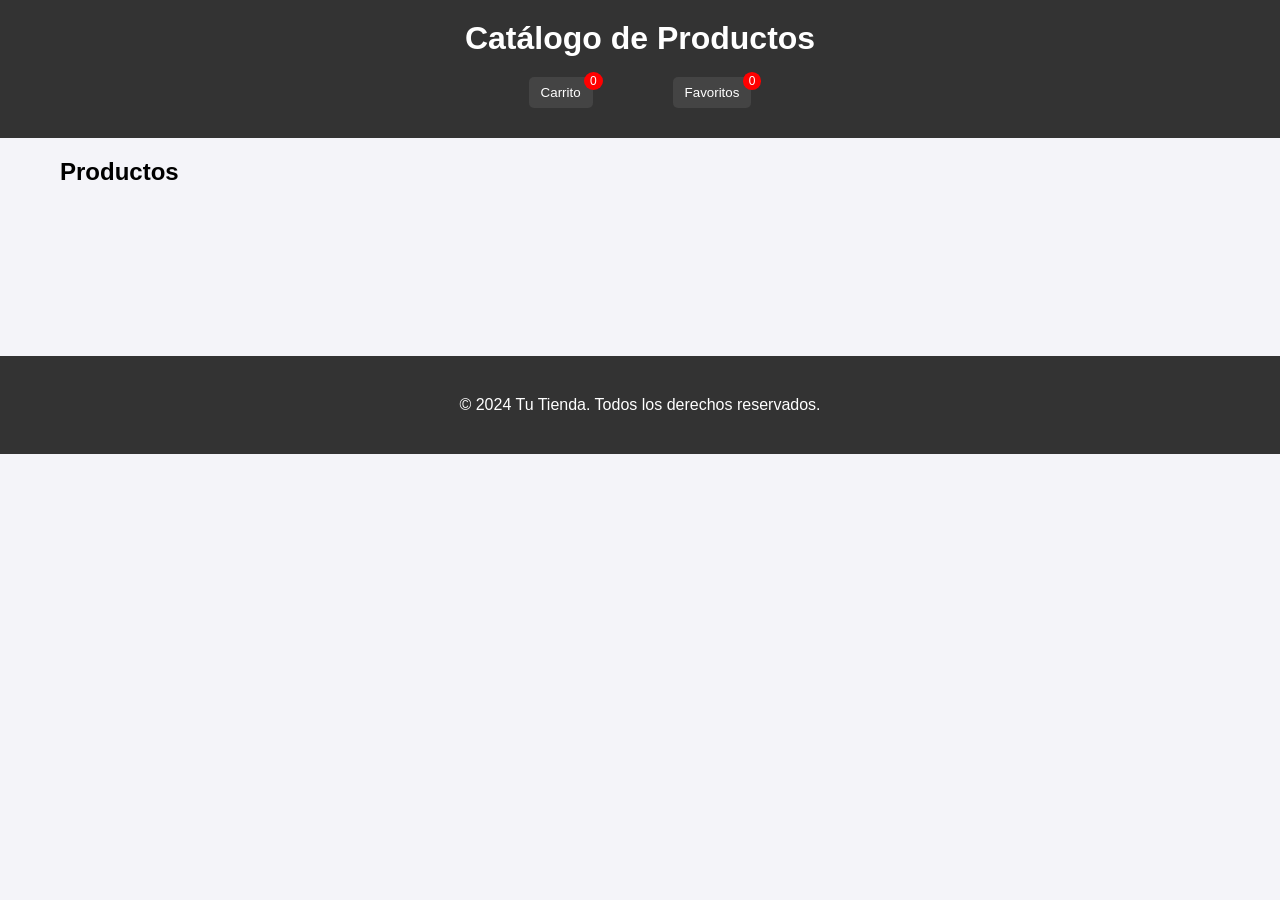
==== commit 4fcfe7eb: "Actualizando proyecto y preparando para subir" ====
--- a/index.html
+++ b/index.html
@@ -1,51 +1,32 @@
 <!DOCTYPE html>
-<html lang="en">
+<html lang="es">
 <head>
     <meta charset="UTF-8">
     <meta name="viewport" content="width=device-width, initial-scale=1.0">
+    <title>Veterinaria - Catálogo de Productos</title>
     <link rel="stylesheet" href="css/style.css">
-    <title>Carrito de compras</title>
 </head>
 <body>
-    <h1>Carrito de compras</h1>
+    <header>
+        <h1>Catálogo de Productos</h1>
+        <nav>
+            <ul class="navbar">
+                <li><a href="cart.html"><button id="cart-button">Carrito <span id="cart-count">0</span></button></a></li>
+                <li><a href="favorites.html"><button id="favorites-button">Favoritos <span id="favorites-count">0</span></button></a></li>
+            </ul>
+        </nav>
+    </header>
     <main>
         <section>
-            <h2>Listado de productos</h2>
-            <ul id="product-list"></ul>
-        </section>
-
-        <section>
-            <h2>Tu carrito</h2>
-            <ul id="cart-list"></ul>
-            <p>Total: $<span id="total"></span></p>
-        </section>
-
-        <section>
-            <h3>Agregar producto al carrito</h3>
-            <label for="product-select">Selecciona un producto:</label>
-            <select id="product-select"></select>
-
-            <label for="quantity-input">Cantidad:</label>
-            <input type="number" id="quantity-input" min="1" value="1">
-
-            <button id="add-to-cart-btn">Agregar al carrito</button>
-            <button id="finalize-btn">Finalizar compra</button>
+            <h2>Productos</h2>
+            <div id="product-container" class="item-container"></div>
         </section>
     </main>
-
-    <!-- Contenedor de notificación -->
-    <div id="notification" class="notification hidden"></div>
-
-    <!-- Modal personalizado -->
-    <div id="modal" class="modal hidden">
-        <div class="modal-content">
-            <p id="modal-message"></p>
-            <button id="modal-confirm">Confirmar</button>
-            <button id="modal-cancel">Cancelar</button>
+    <footer>
+        <div class="footer-content">
+            <p>&copy; 2024 Tu Tienda. Todos los derechos reservados.</p>
         </div>
-    </div>
-
-    <script src="js/products.js"></script>
+    </footer>
     <script src="js/main.js"></script>
 </body>
 </html>
--- a/css/style.css
+++ b/css/style.css
@@ -1,155 +1,202 @@
-/* General Styles */
+* {
+    box-sizing: border-box;
+    margin: 0;
+    padding: 0;
+    font-family: Arial, sans-serif;
+}
+
 body {
-    font-family: Arial, sans-serif;
-    margin: 0;
+    display: flex;
+    flex-direction: column;
+    align-items: center;
+    background-color: #f4f4f9;
+}
+
+header {
     padding: 20px;
-    background-color: #f4f4f9;
+    background-color: #333;
+    color: white;
+    width: 100%;
+    text-align: center;
+}
+
+h1, h2 {
+    margin-bottom: 10px;
+}
+
+.navbar {
+    display: flex;
+    justify-content: center;
+    background-color: #333;
+    padding: 10px;
+}
+
+.navbar a {
+    color: white;
+    text-decoration: none;
+    padding: 10px 15px;
+    margin: 0 10px;
+}
+
+.navbar a:hover {
+    background-color: #444;
+    border-radius: 5px;
+}
+
+.item-container {
+    display: grid;
+    grid-template-columns: repeat(auto-fill, minmax(300px, 1fr));
+    gap: 20px;
+    padding: 20px;
+}
+
+.btn {
+    margin-top: 10px;
+    padding: 10px 20px;
+    border: none;
+    border-radius: 5px;
+    cursor: pointer;
+    transition: background-color 0.3s;
+}
+
+.btn-add-cart {
+    background-color: #4CAF50;
+    color: white;
+}
+
+.btn-favorite {
+    background-color: #FF4081;
+    color: white;
+}
+
+.btn:hover {
+    opacity: 0.9;
+}
+
+.item-card {
+    background-color: white;
+    border: 1px solid #ddd;
+    border-radius: 8px;
+    overflow: hidden;
+    box-shadow: 0 4px 8px rgba(0, 0, 0, 0.1);
+    text-align: center;
+    padding: 15px;
+    transition: transform 0.3s;
+}
+
+.item-card:hover {
+    transform: scale(1.05);
+}
+
+.item-card img {
+    width: 100%;
+    height: 150px;
+    object-fit: cover;
+    margin-bottom: 10px;
+}
+
+.navbar {
+    display: flex;
+    justify-content: center;
+    list-style-type: none;
+    margin-top: 10px;
+}
+
+.navbar li {
+    margin: 0 15px;
+}
+
+.navbar button {
+    background-color: #444;
+    color: white;
+    border: none;
+    padding: 8px 12px;
+    border-radius: 5px;
+    cursor: pointer;
+    position: relative;
+}
+
+.navbar span {
+    position: absolute;
+    top: -5px;
+    right: -10px;
+    background-color: red;
+    color: white;
+    border-radius: 50%;
+    padding: 2px 6px;
+    font-size: 12px;
+}
+
+main {
+    display: flex;
+    flex-direction: column;
+    gap: 20px;
+    padding: 20px;
+    max-width: 1200px;
+    width: 100%;
+}
+
+.item-container {
+    display: grid;
+    grid-template-columns: repeat(auto-fill, minmax(250px, 1fr));
+    gap: 20px;
+}
+
+.item-card {
+    background-color: white;
+    border: 1px solid #ddd;
+    border-radius: 8px;
+    overflow: hidden;
+    box-shadow: 0 4px 8px rgba(0, 0, 0, 0.1);
+    text-align: center;
+    transition: transform 0.3s;
+}
+
+.item-card:hover {
+    transform: scale(1.05);
+}
+
+.item-card img {
+    width: 100%;
+    height: 200px;
+    object-fit: cover;
+}
+
+.item-card h3 {
+    font-size: 1.5rem;
     color: #333;
-}
-
-h1, h2, h3 {
-    text-align: center;
-    color: #333;
-}
-
-main {
-    max-width: 800px;
-    margin: 0 auto;
-    padding: 20px;
-    background-color: #fff;
-    box-shadow: 0 0 10px rgba(0, 0, 0, 0.1);
-    border-radius: 10px;
-}
-
-/* Product List Styles */
-#product-list, #cart-list {
-    list-style-type: none;
-    padding: 0;
-    margin: 0;
-}
-
-#product-list li, #cart-list li {
-    display: flex;
-    justify-content: space-between;
-    padding: 10px;
-    background-color: #f9f9f9;
-    margin-bottom: 10px;
-    border-radius: 5px;
-}
-
-#product-list li:nth-child(odd), #cart-list li:nth-child(odd) {
-    background-color: #e9e9e9;
-}
-
-/* Input and Button Styles */
-label {
-    display: block;
-    margin: 10px 0 5px;
-    font-weight: bold;
-}
-
-select, input[type="number"] {
-    width: 100%;
-    padding: 8px;
-    margin-bottom: 10px;
-    border: 1px solid #ddd;
-    border-radius: 5px;
-    box-sizing: border-box;
-}
-
-button {
-    display: inline-block;
+    margin: 10px;
+}
+
+.item-card p {
+    font-size: 1rem;
+    color: #555;
+    padding: 0 10px 10px;
+}
+
+.btn {
+    margin: 10px;
     padding: 10px 15px;
-    margin: 5px 0;
-    background-color: #28a745;
+    border: none;
+    border-radius: 5px;
+    cursor: pointer;
+}
+
+.btn-add-cart {
+    background-color: #4CAF50;
+    color: white;
+}
+
+.btn-favorite {
+    background-color: #FF4081;
+    color: white;
+}
+
+footer {
+    background-color: #333;
     color: #fff;
-    border: none;
-    border-radius: 5px;
-    cursor: pointer;
-    width: 100%;
-    box-sizing: border-box;
-}
-
-button:hover {
-    background-color: #218838;
-}
-
-button:disabled {
-    background-color: #ccc;
-    cursor: not-allowed;
-}
-
-/* Total Price */
-p {
-    font-size: 18px;
-    text-align: right;
-}
-
-#total {
-    font-weight: bold;
-    color: #28a745;
-}
-
-/* Responsive Design */
-@media (max-width: 600px) {
-    main {
-        padding: 10px;
-    }
-
-    button {
-        width: 100%;
-    }
-}
-
-/* Modal */
-.modal {
-    position: fixed;
-    top: 0;
-    left: 0;
-    width: 100%;
-    height: 100%;
-    background-color: rgba(0, 0, 0, 0.5);
-    display: flex;
-    justify-content: center;
-    align-items: center;
-}
-
-.modal-content {
-    background-color: white;
-    padding: 20px;
-    border-radius: 5px;
-    text-align: center;
-}
-
-.hidden {
-    display: none;
-}
-
-button {
-    margin: 10px;
-}
-
-/* Estilo para la notificación */
-.notification {
-    background-color: #4caf50; /* Verde */
-    color: white;
-    padding: 10px;
-    text-align: center;
-    position: fixed;
-    bottom: 0;
-    left: 50%;
-    transform: translateX(-50%);
-    width: 100%;
-    max-width: 600px;
-    border-radius: 5px;
-    opacity: 0;
-    transition: opacity 0.5s ease;
-}
-
-.notification.show {
-    opacity: 1;
-}
-
-.notification.hidden {
-    display: none;
-}
+    text-align: center;
+    margin-top: 100px;
+    padding: 40px 0;
+    width: 100%
+}
